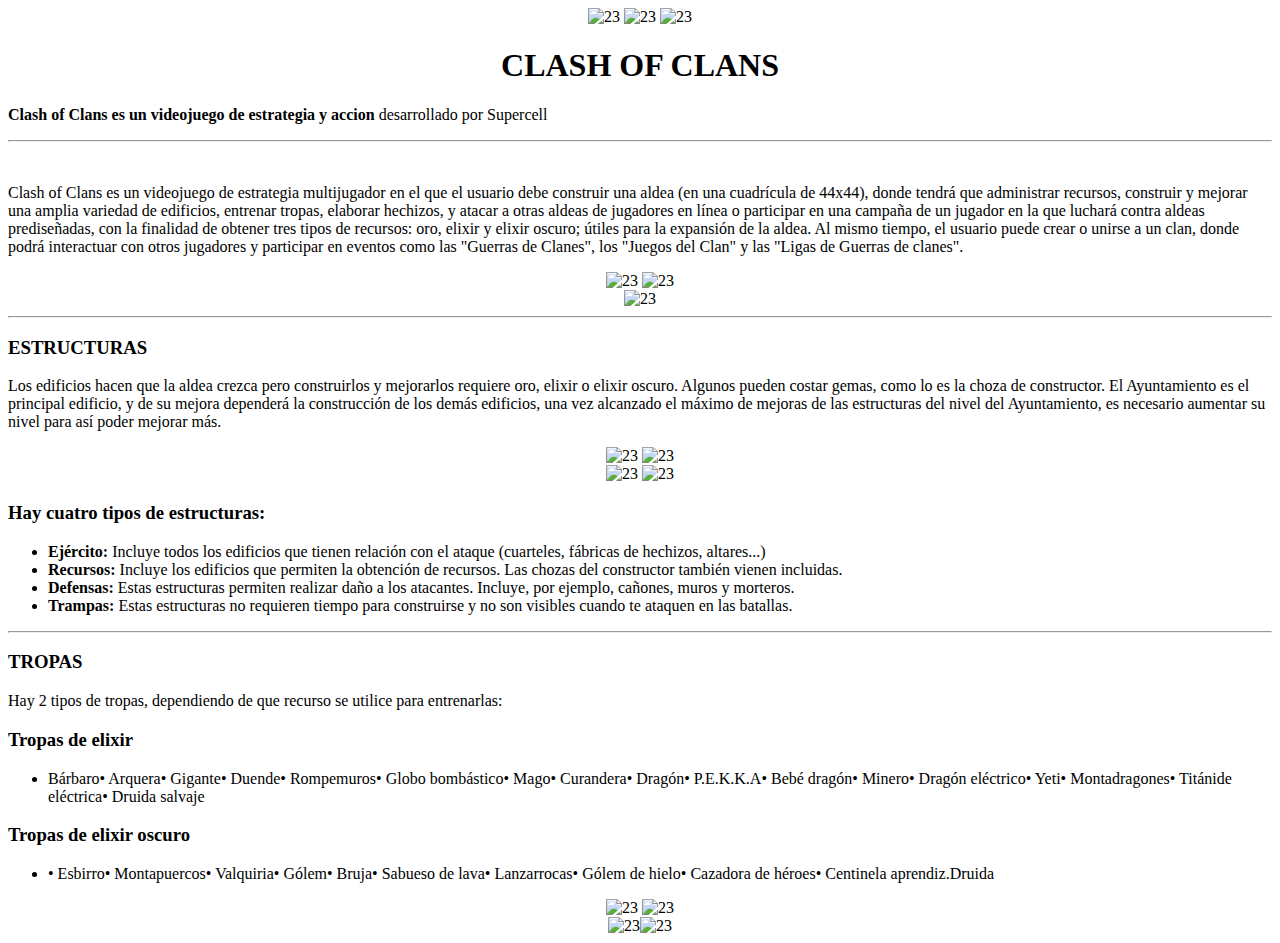
==== CLASH-OF-CLANS.html @ 9d502597 "AGREGAMOS IMAGENES Y CAMBIO DEL NOMBRE DEL HTML" ====
<!DOCTYPE html>
<html lang="en">

<head>
    <meta charset="UTF-8">
    <meta name="viewport" content="width=device-width, initial-scale=1.0">
    <title>Document</title>
</head>

<body>

    <center>
        <img src="imagenes/c2.png" alt="23" width="250">
        <img src="imagenes/c1.png" alt="23" width="200">
        <img src="imagenes/c2.png" alt="23" width="250">
    </center>

    <center>
        <h1>
            CLASH OF CLANS
        </h1>


    </center>
    <p>
        <strong>Clash of Clans es un videojuego de estrategia y accion</strong> desarrollado por Supercell
    </p>
    <hr>
    <img src="" alt="">
    <p>
        Clash of Clans es un videojuego de estrategia multijugador en el que el usuario debe construir una aldea (en una
        cuadrícula de 44x44), donde tendrá que administrar recursos, construir y mejorar una amplia variedad de
        edificios, entrenar tropas, elaborar hechizos, y atacar a otras aldeas de jugadores en línea o participar en una
        campaña de un jugador en la que luchará contra aldeas prediseñadas, con la finalidad de obtener tres tipos de
        recursos: oro, elixir y elixir oscuro; útiles para la expansión de la aldea. Al mismo tiempo, el usuario puede
        crear o unirse a un clan, donde podrá interactuar con otros jugadores y participar en eventos como las "Guerras
        de Clanes", los "Juegos del Clan" y las "Ligas de Guerras de clanes".
    </p>
    <center>
        <img src="imagenes/c3.png" alt="23" width="290"> <img src="imagenes/c4.png" alt="23" width="400">
    </center>
    <center>
        <img src="imagenes/c5.jpg" alt="23" width="250">
    </center>
    <hr>
    <h3> ESTRUCTURAS</h3>
    <p>
        Los edificios hacen que la aldea crezca pero construirlos y mejorarlos requiere oro, elixir o elixir oscuro.
        Algunos pueden costar gemas, como lo es la choza de constructor. El Ayuntamiento es el principal edificio, y de
        su mejora dependerá la construcción de los demás edificios, una vez alcanzado el máximo de mejoras de las
        estructuras del nivel del Ayuntamiento, es necesario aumentar su nivel para así poder mejorar más.
    </p>
    <center>
        <img src="imagenes/c6.png" alt="23" width="350"> <img src="imagenes/c7.jpg" alt="23" width="320">
    </center>
    <center>
        <img src="imagenes/c7.jpg" alt="23" width="350"> <img src="imagenes/c8.jpg" alt="23" width="260">
    </center>
    <h3>Hay cuatro tipos de estructuras:</h3>
    <ul>
        <li>
            <STrong>Ejército:</STrong> Incluye todos los edificios que tienen relación con el ataque (cuarteles,
            fábricas de hechizos, altares...)
        </li>
        <li>
            <STrong>Recursos: </strong> Incluye los edificios que permiten la obtención de recursos. Las chozas del
            constructor también vienen incluidas.
        </li>
        <li>
            <strong> Defensas: </strong>Estas estructuras permiten realizar daño a los atacantes. Incluye, por ejemplo,
            cañones, muros y morteros.
        </li>
        <li>
            <strong> Trampas: </strong>Estas estructuras no requieren tiempo para construirse y no son visibles cuando
            te ataquen en las batallas.
        </li>
    </ul>
    <hr>
    <h3> TROPAS</h3>
    <p>
        Hay 2 tipos de tropas, dependiendo de que recurso se utilice para entrenarlas:
    </p>
    <h3>Tropas de elixir</h3>
    <ul>
        <li>
            Bárbaro• Arquera• Gigante• Duende• Rompemuros• Globo bombástico• Mago• Curandera• Dragón• P.E.K.K.A• Bebé
            dragón• Minero• Dragón eléctrico• Yeti• Montadragones• Titánide eléctrica• Druida salvaje
        </li>
    </ul>
    <h3>Tropas de elixir oscuro</h3>
    <ul>
        <li>
            • Esbirro• Montapuercos• Valquiria• Gólem• Bruja• Sabueso de lava• Lanzarrocas• Gólem de hielo• Cazadora de
            héroes• Centinela aprendiz.Druida
        </li>
    </ul>
    <center>
        <img src="imagenes/c9.png" alt="23" width="490"> <img src="imagenes/c10.jpg" alt="23" width="350">
    </center>
    <center>
        <img src="imagenes/c11.jpg" alt="23" width="400"><img src="imagenes/c12.png" alt="23" width="250">
    </center>


</body>

</html>
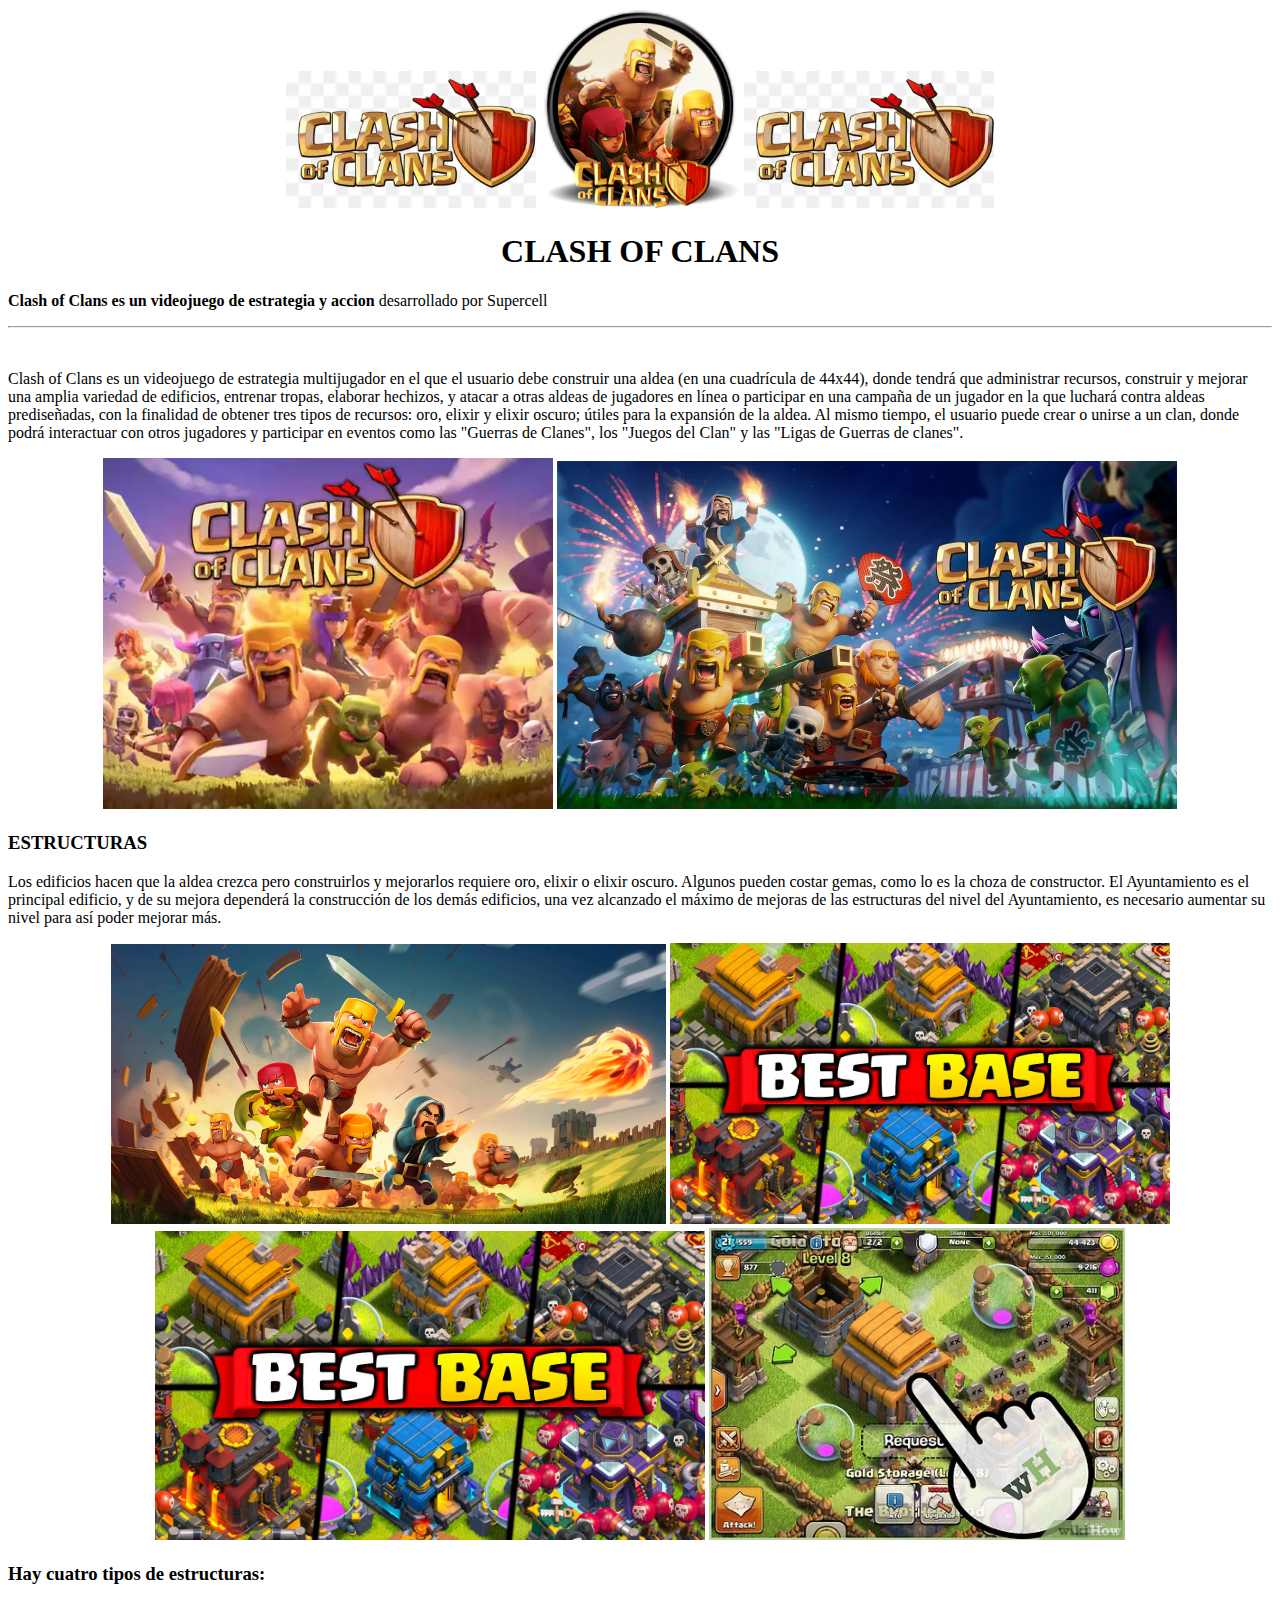
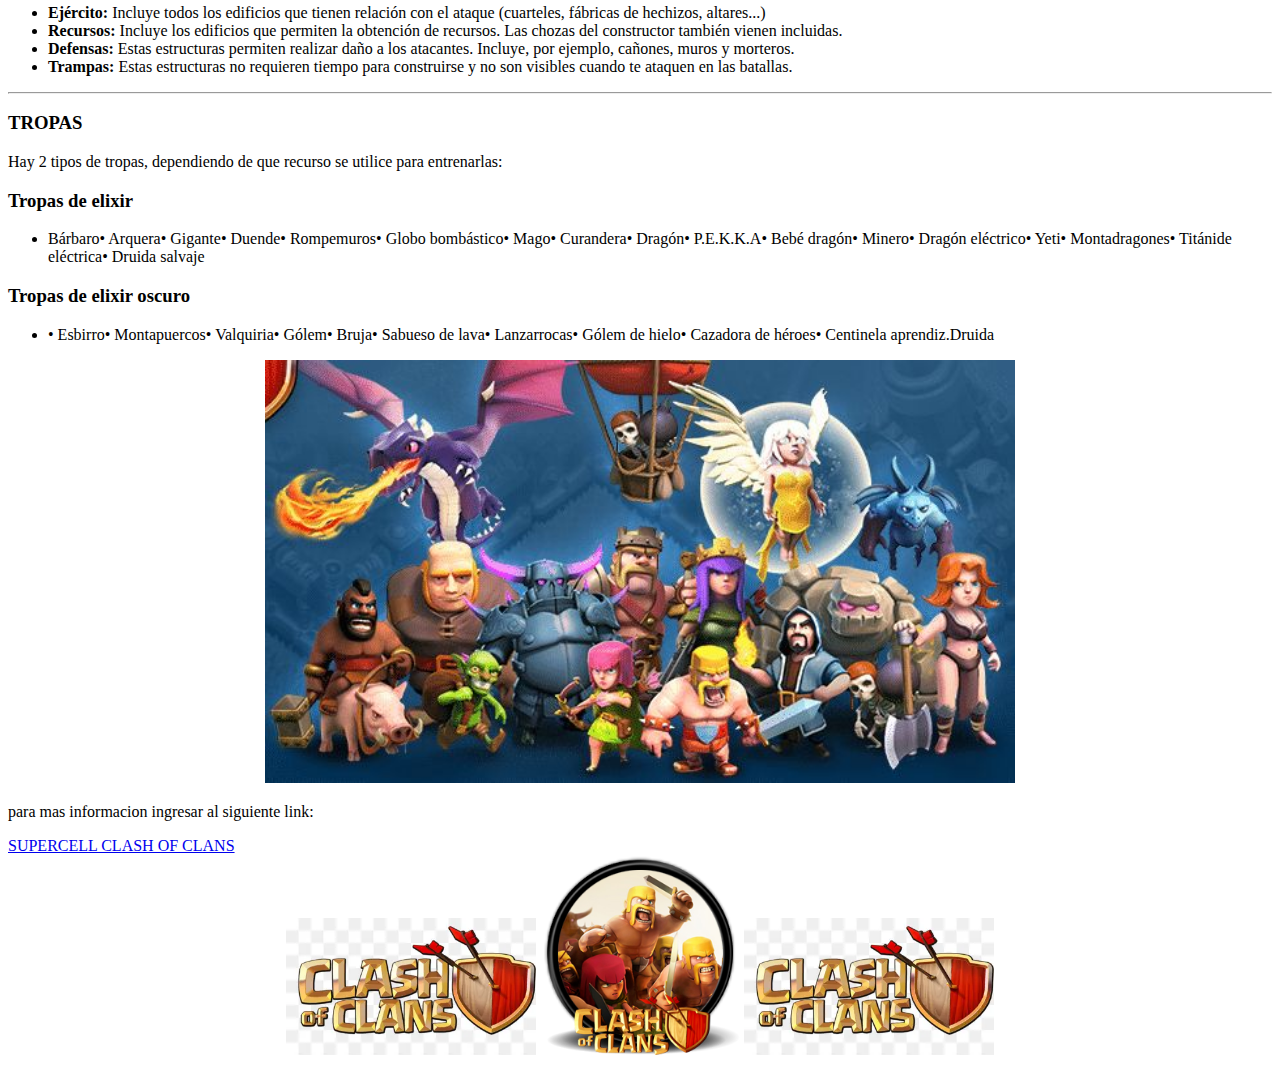
==== commit 3526bbdd: "Agregar link y tama;o de imagen" ====
--- a/CLASH-OF-CLANS.html
+++ b/CLASH-OF-CLANS.html
@@ -37,12 +37,9 @@
         de Clanes", los "Juegos del Clan" y las "Ligas de Guerras de clanes".
     </p>
     <center>
-        <img src="imagenes/c3.png" alt="23" width="290"> <img src="imagenes/c4.png" alt="23" width="400">
+        <img src="imagenes/c3.png" alt="23" width="450"> <img src="imagenes/c4.png" alt="23" width="620">
     </center>
-    <center>
-        <img src="imagenes/c5.jpg" alt="23" width="250">
-    </center>
-    <hr>
+
     <h3> ESTRUCTURAS</h3>
     <p>
         Los edificios hacen que la aldea crezca pero construirlos y mejorarlos requiere oro, elixir o elixir oscuro.
@@ -51,10 +48,10 @@
         estructuras del nivel del Ayuntamiento, es necesario aumentar su nivel para así poder mejorar más.
     </p>
     <center>
-        <img src="imagenes/c6.png" alt="23" width="350"> <img src="imagenes/c7.jpg" alt="23" width="320">
+        <img src="imagenes/c6.png" alt="23" width="555"> <img src="imagenes/c7.jpg" alt="23" width="500">
     </center>
     <center>
-        <img src="imagenes/c7.jpg" alt="23" width="350"> <img src="imagenes/c8.jpg" alt="23" width="260">
+        <img src="imagenes/c7.jpg" alt="23" width="550"> <img src="imagenes/c8.jpg" alt="23" width="416">
     </center>
     <h3>Hay cuatro tipos de estructuras:</h3>
     <ul>
@@ -95,12 +92,21 @@
         </li>
     </ul>
     <center>
-        <img src="imagenes/c9.png" alt="23" width="490"> <img src="imagenes/c10.jpg" alt="23" width="350">
-    </center>
-    <center>
-        <img src="imagenes/c11.jpg" alt="23" width="400"><img src="imagenes/c12.png" alt="23" width="250">
+        <img src="imagenes/c10.jpg" alt="23" width="750">
     </center>
 
+
+    <p>
+        para mas informacion ingresar al siguiente link:
+    </p>
+    <a href="https://supercell.com/en/games/clashofclans/">
+        SUPERCELL CLASH OF CLANS
+    </a>
+    <center>
+        <img src="imagenes/c2.png" alt="23" width="250">
+        <img src="imagenes/c1.png" alt="23" width="200">
+        <img src="imagenes/c2.png" alt="23" width="250">
+    </center>
 
 </body>
 
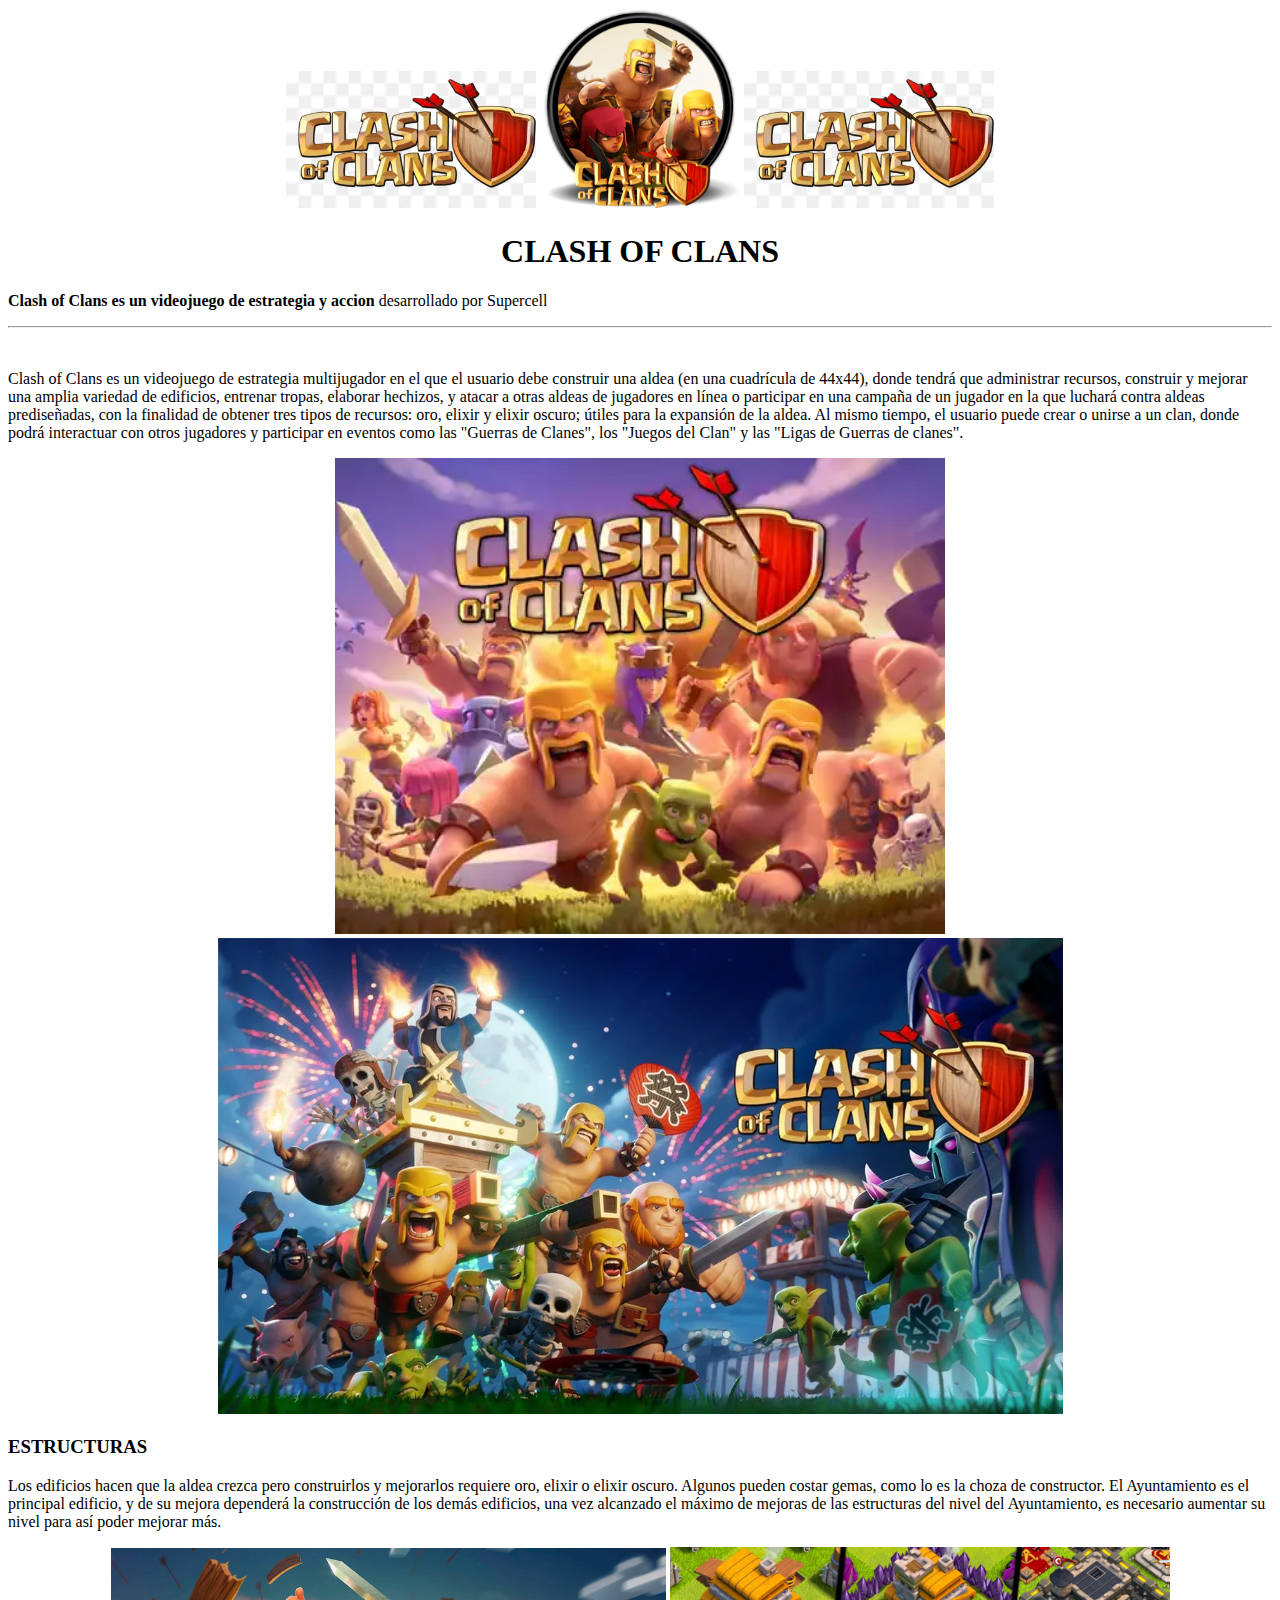
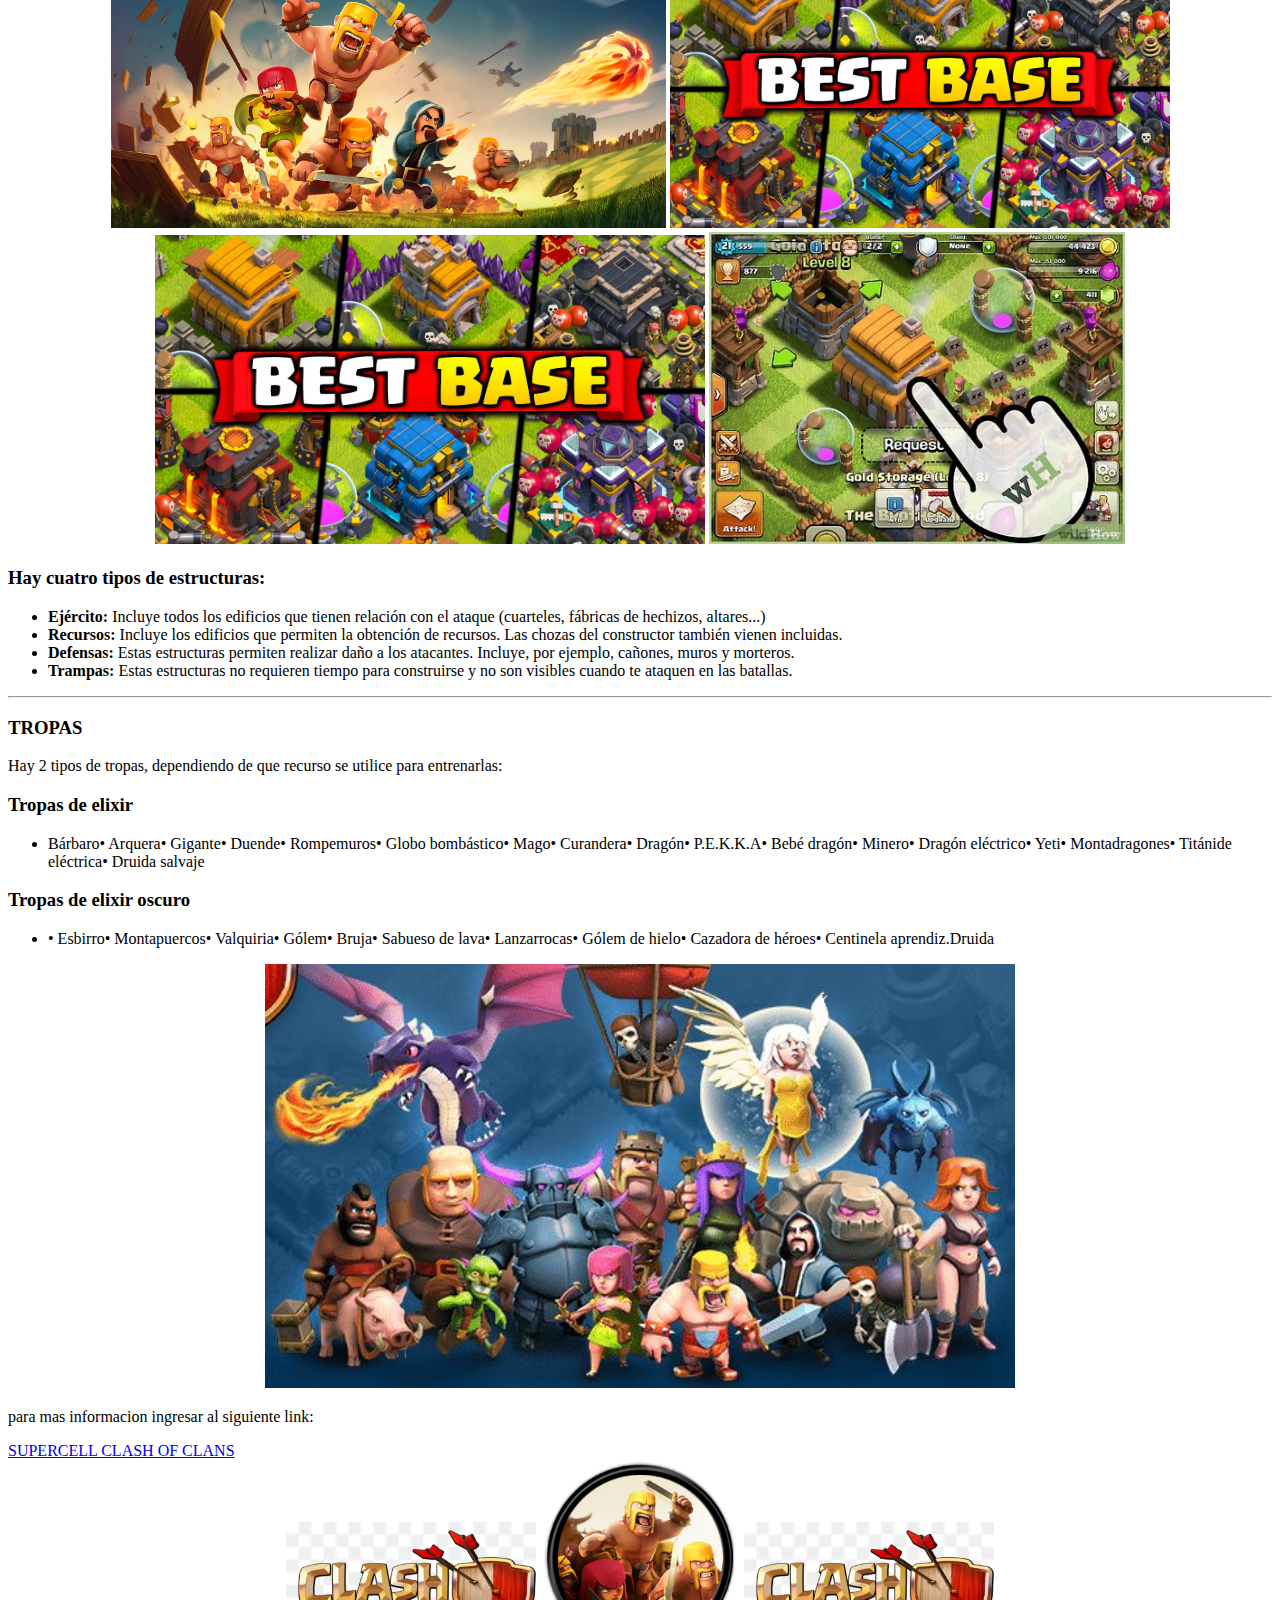
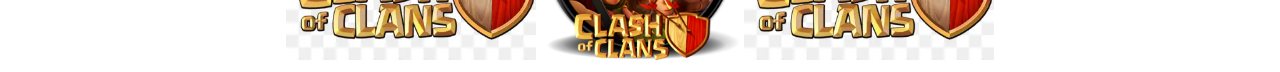
==== commit f835e719: "tamano de imagen" ====
--- a/CLASH-OF-CLANS.html
+++ b/CLASH-OF-CLANS.html
@@ -37,7 +37,7 @@
         de Clanes", los "Juegos del Clan" y las "Ligas de Guerras de clanes".
     </p>
     <center>
-        <img src="imagenes/c3.png" alt="23" width="450"> <img src="imagenes/c4.png" alt="23" width="620">
+        <img src="imagenes/c3.png" alt="23" width="610"> <img src="imagenes/c4.png" alt="23" width="845">
     </center>
 
     <h3> ESTRUCTURAS</h3>
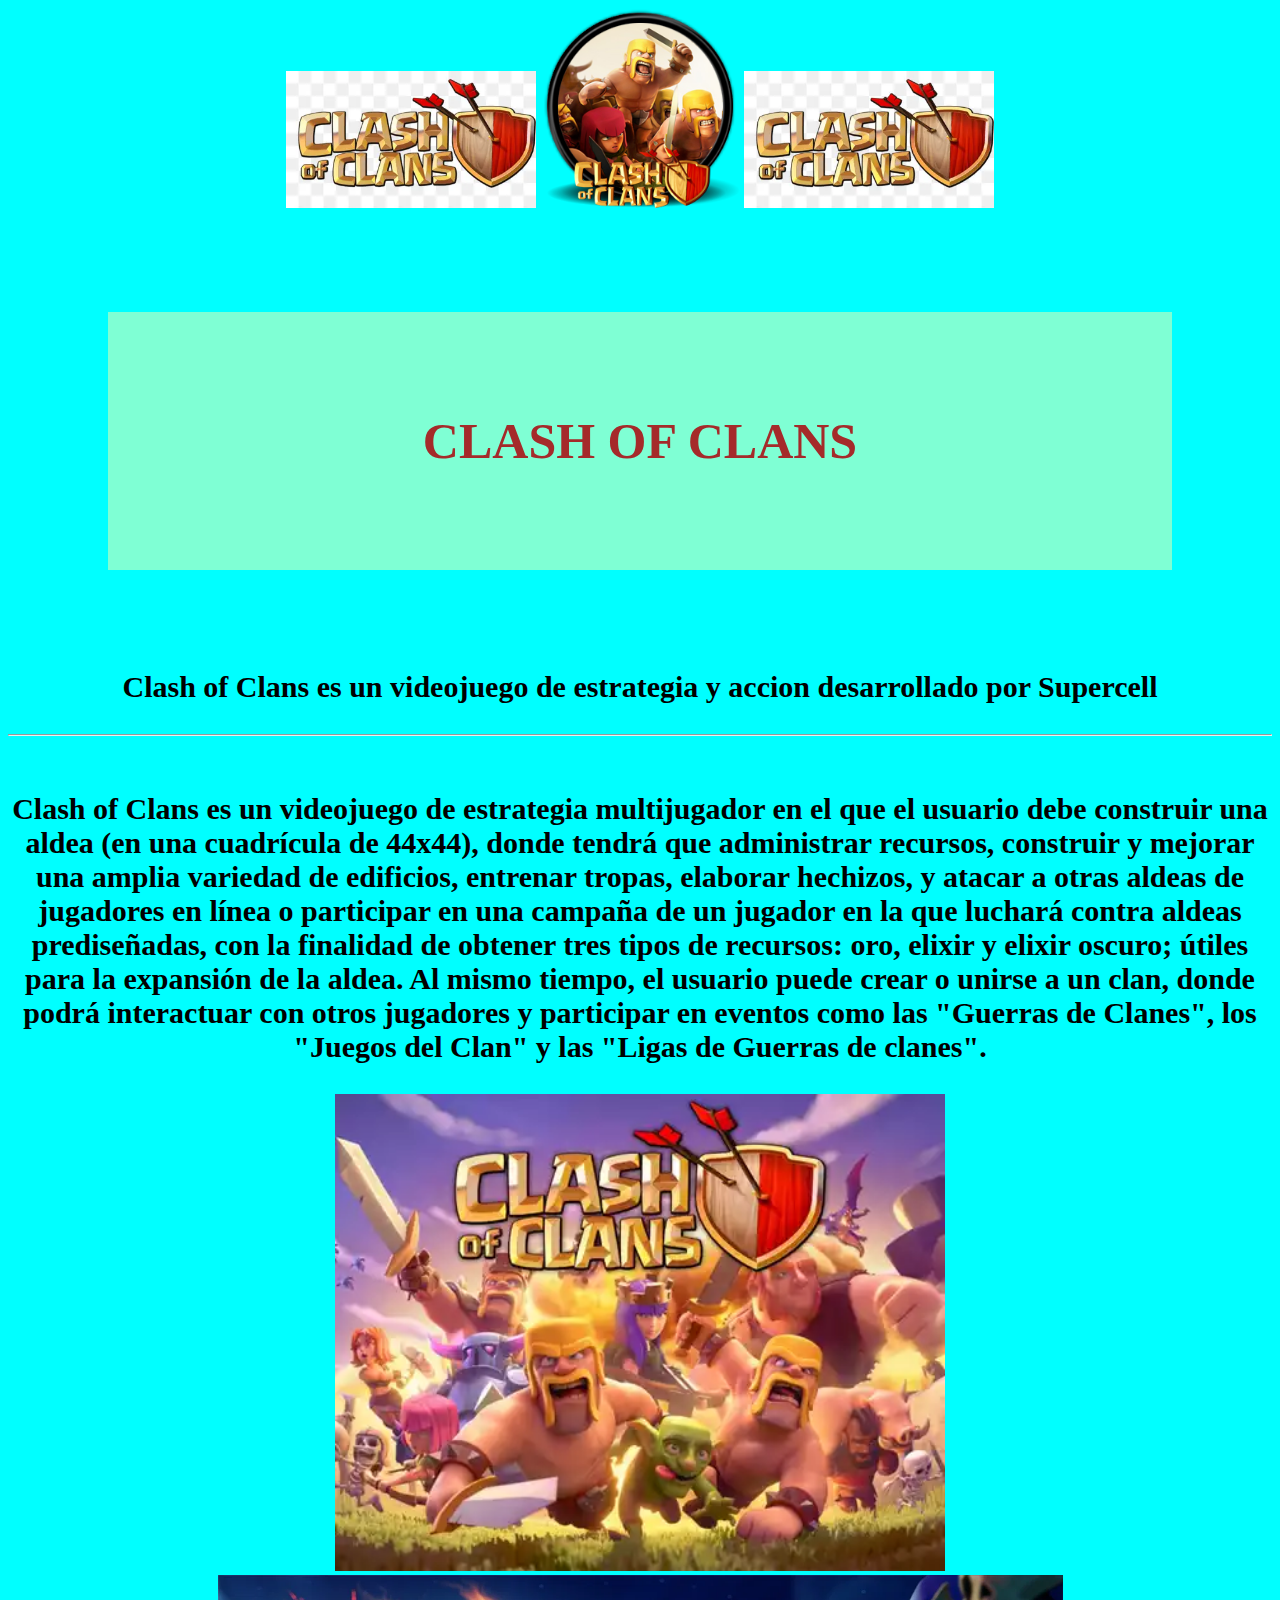
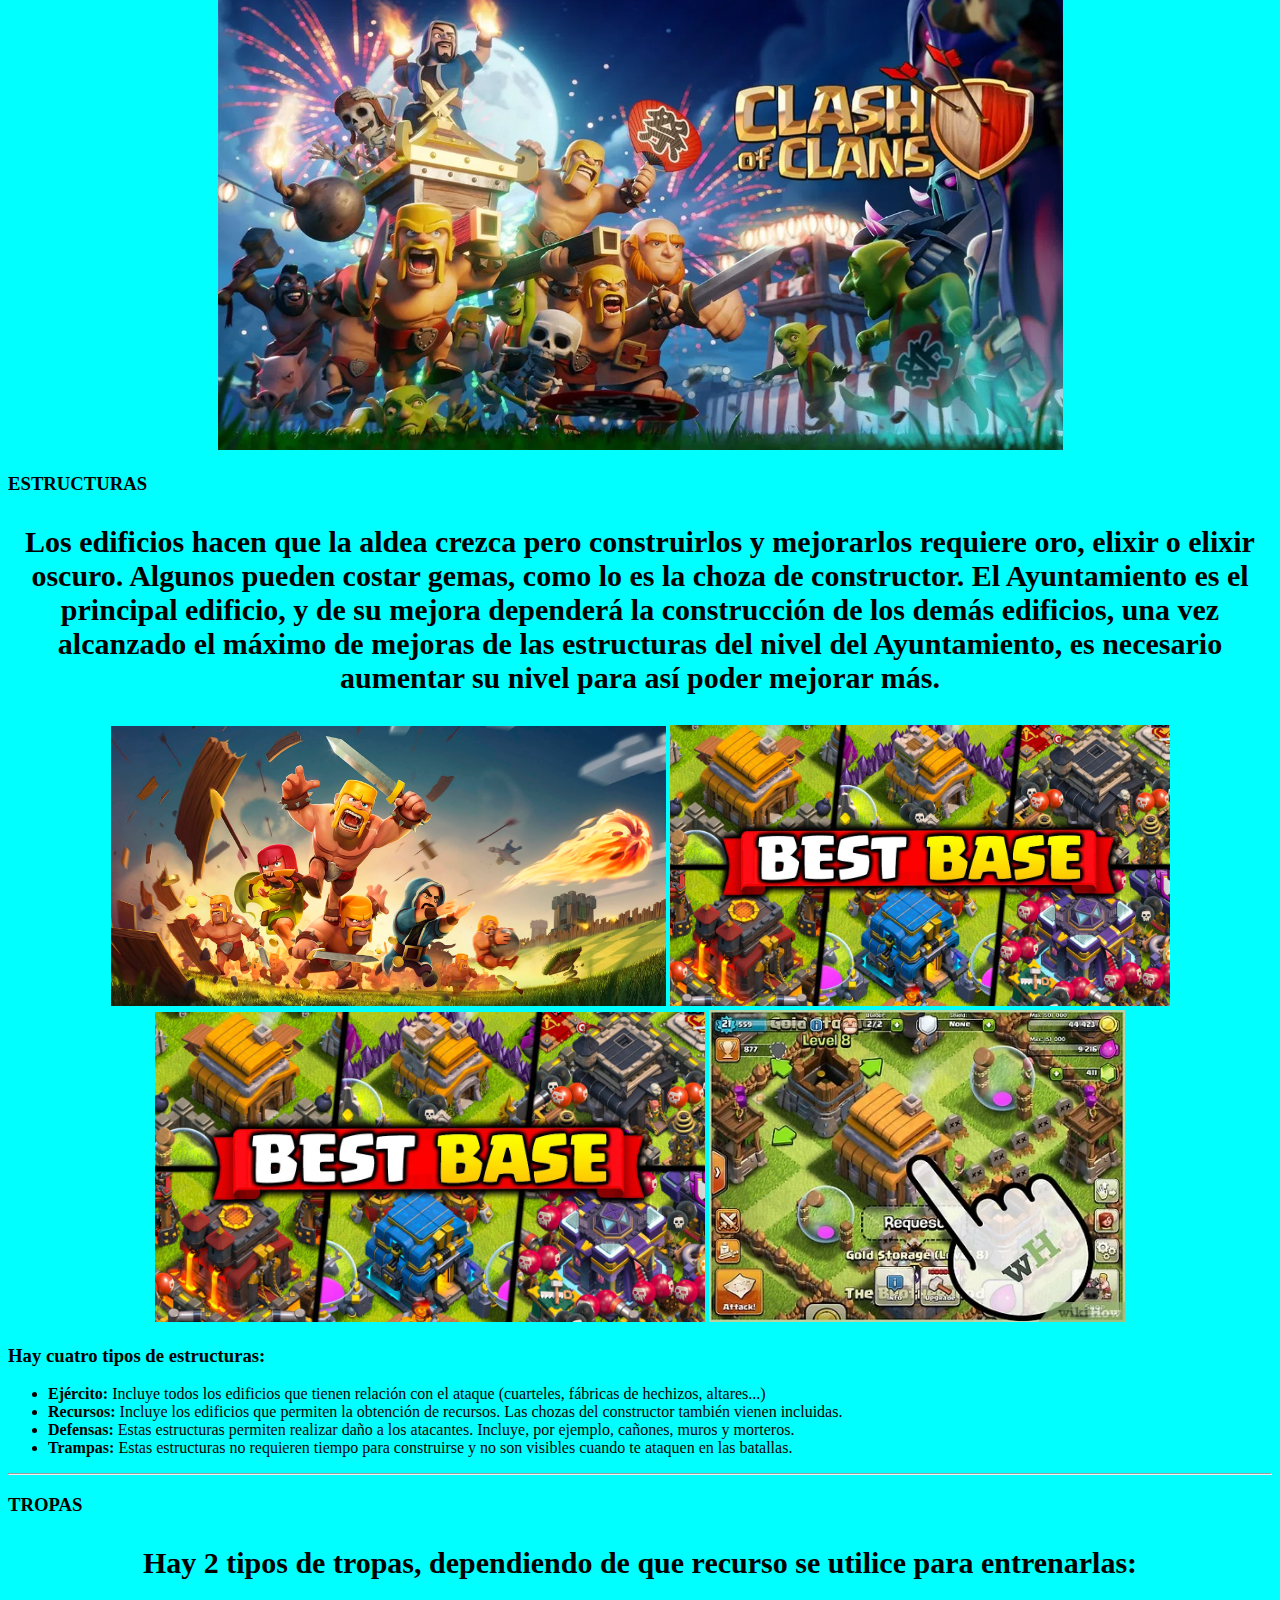
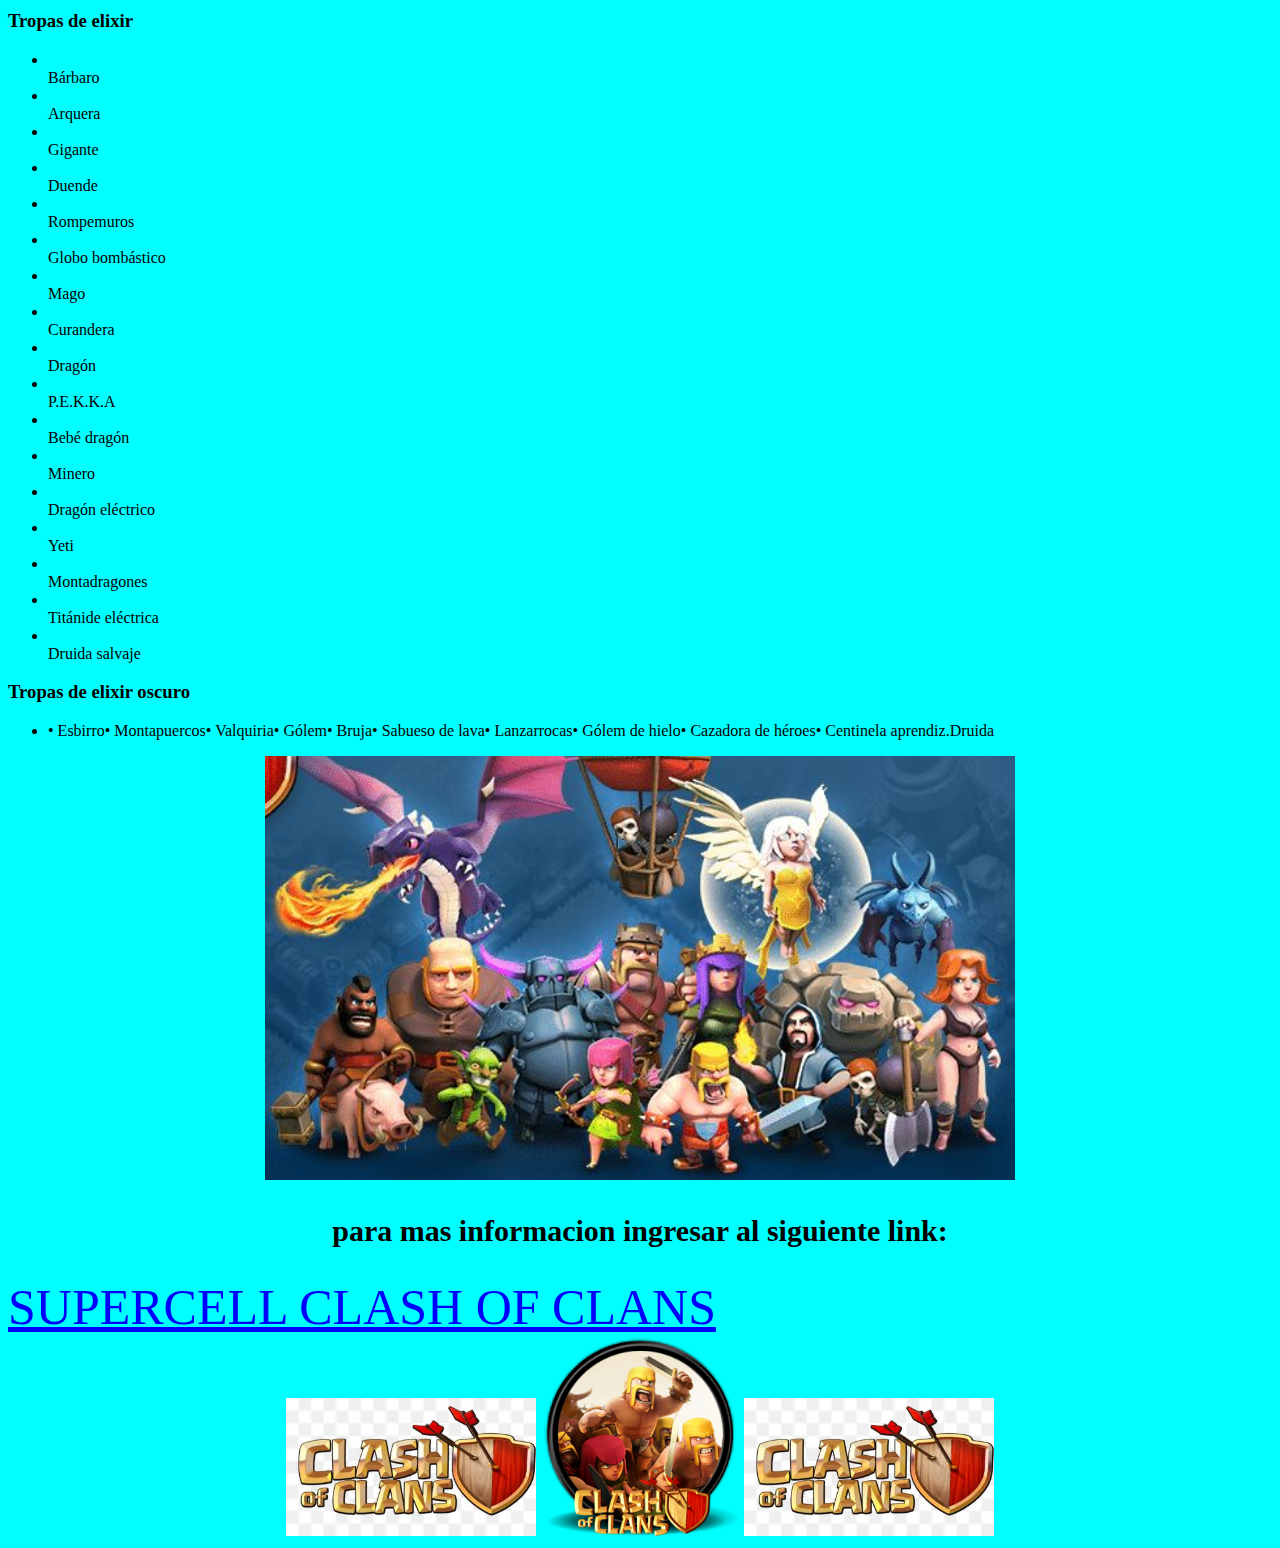
==== commit 210d71a5: "subiendo mi primer parcial de dise;o web" ====
--- a/CLASH-OF-CLANS.html
+++ b/CLASH-OF-CLANS.html
@@ -4,6 +4,7 @@
 <head>
     <meta charset="UTF-8">
     <meta name="viewport" content="width=device-width, initial-scale=1.0">
+    <link rel="stylesheet" href="css/style.css">
     <title>Document</title>
 </head>
 
@@ -79,10 +80,23 @@
     </p>
     <h3>Tropas de elixir</h3>
     <ul>
-        <li>
-            Bárbaro• Arquera• Gigante• Duende• Rompemuros• Globo bombástico• Mago• Curandera• Dragón• P.E.K.K.A• Bebé
-            dragón• Minero• Dragón eléctrico• Yeti• Montadragones• Titánide eléctrica• Druida salvaje
-        </li>
+           <li></li> Bárbaro
+            <li></li>Arquera
+            <li></li>Gigante
+            <li></li>Duende
+            <li></li>Rompemuros
+            <li></li>Globo bombástico
+            <li></li>Mago
+            <li></li>Curandera
+            <li></li>Dragón
+            <li></li>P.E.K.K.A
+            <li></li>Bebé dragón
+            <li></li>Minero
+            <li></li>Dragón eléctrico
+            <li></li>Yeti
+            <li></li>Montadragones
+            <li></li>Titánide eléctrica
+            <li></li>Druida salvaje
     </ul>
     <h3>Tropas de elixir oscuro</h3>
     <ul>
@@ -106,6 +120,7 @@
         <img src="imagenes/c2.png" alt="23" width="250">
         <img src="imagenes/c1.png" alt="23" width="200">
         <img src="imagenes/c2.png" alt="23" width="250">
+        
     </center>
 
 </body>
--- a/css/style.css
+++ b/css/style.css
@@ -0,0 +1,25 @@
+h1 {
+    font-size: 50px;   /*tamano de la letra */
+    color: brown;       
+    background-color: aquamarine;   /*color de fondo*/
+    padding: 100px;             /*espaciado interno*/
+
+    margin: 100px;              /*espaciado externo*/
+}
+p{
+    font-size: 30px;
+    text-align: center;      /*alineado del texto*/
+    font-weight: bold;        /*colocar negrilla*/
+}
+h2{
+    text-align: left;
+}
+a{
+    font-size: 50px;
+    color: blue;
+    text-align: center;
+
+}
+body{
+    background-color: aqua;
+}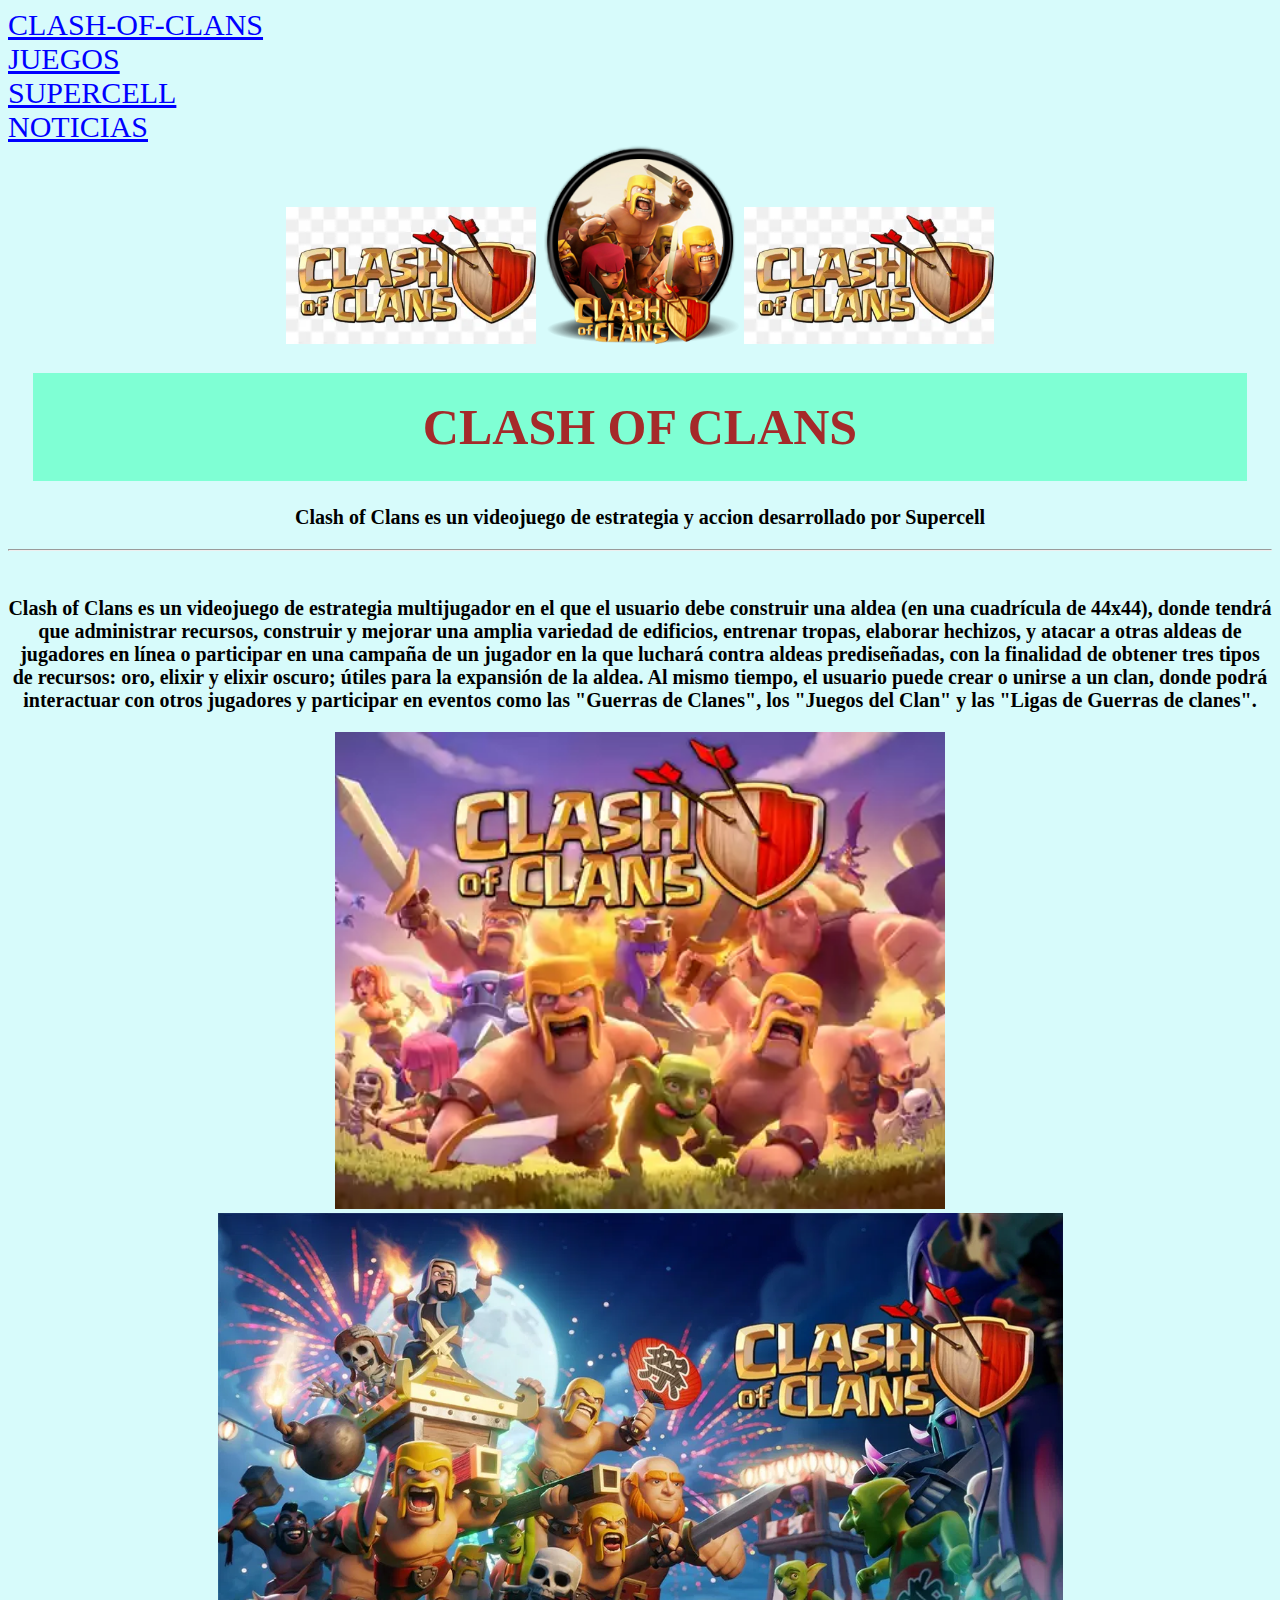
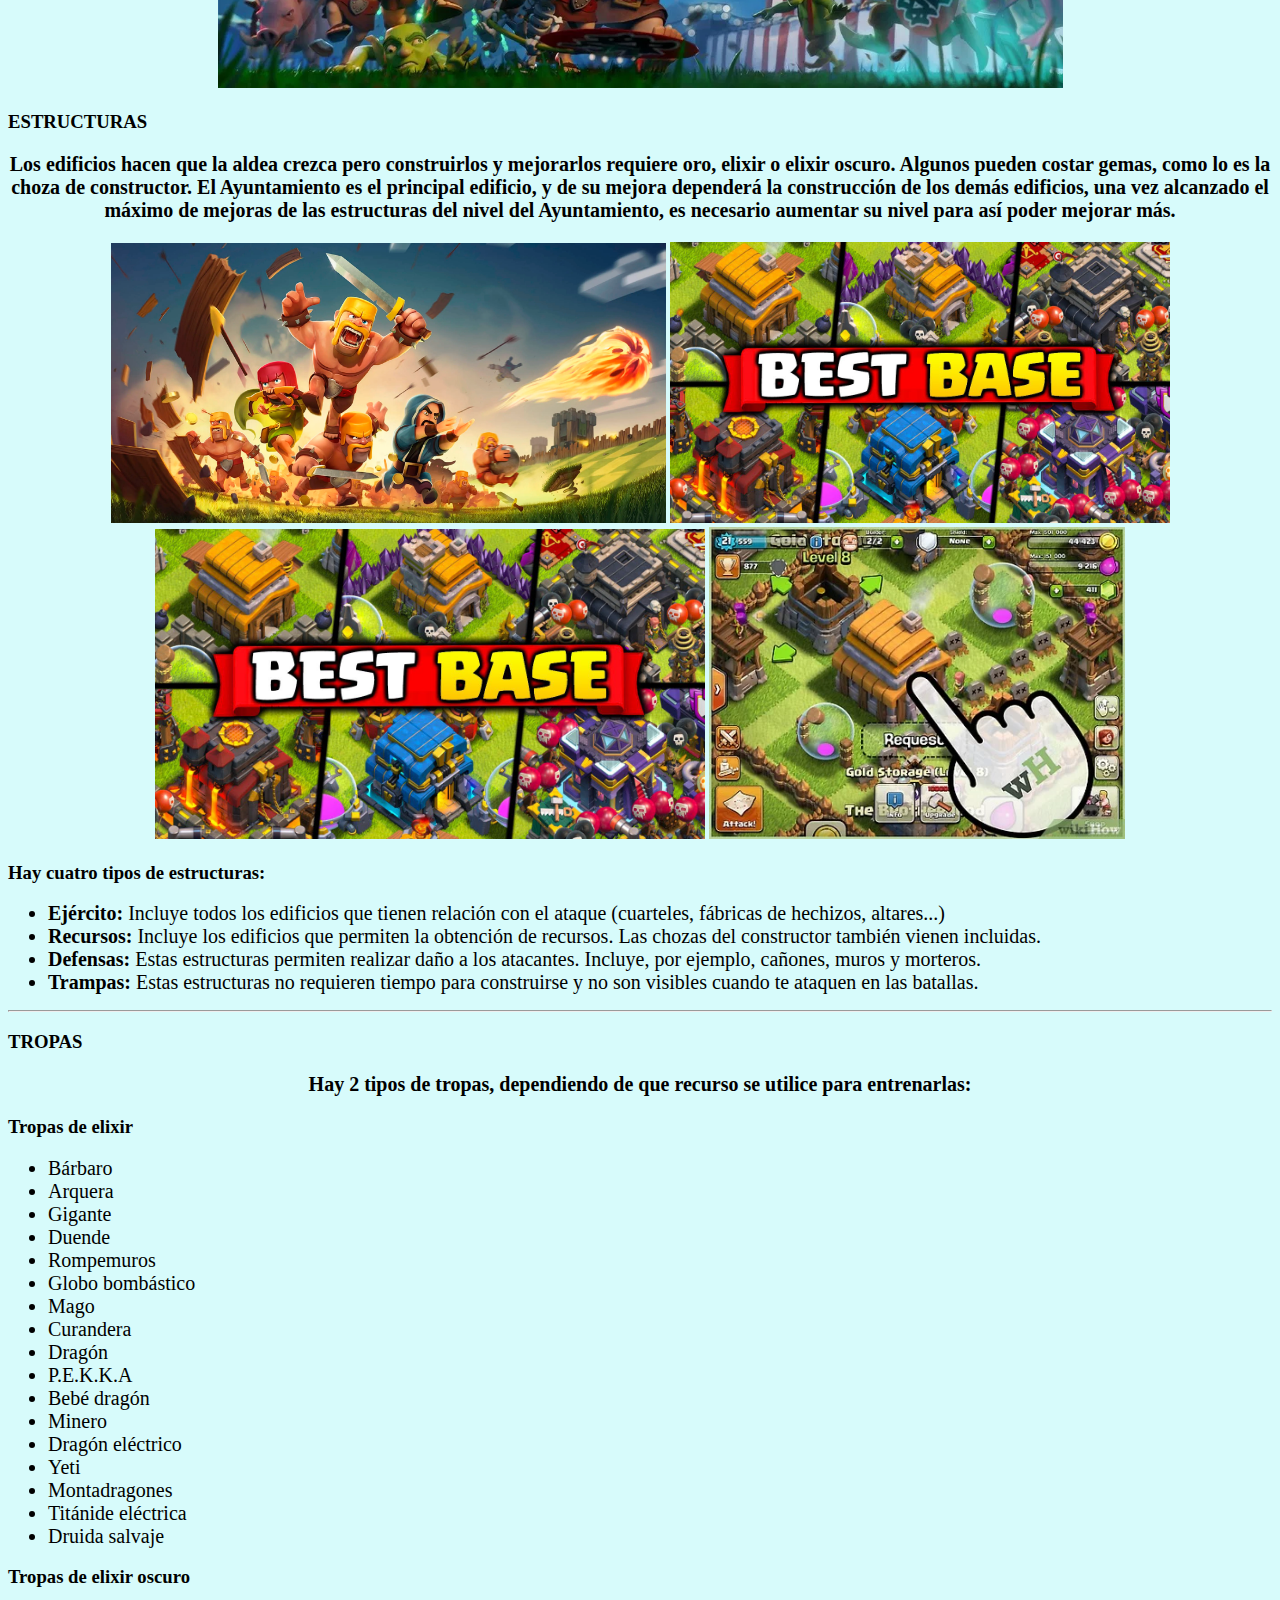
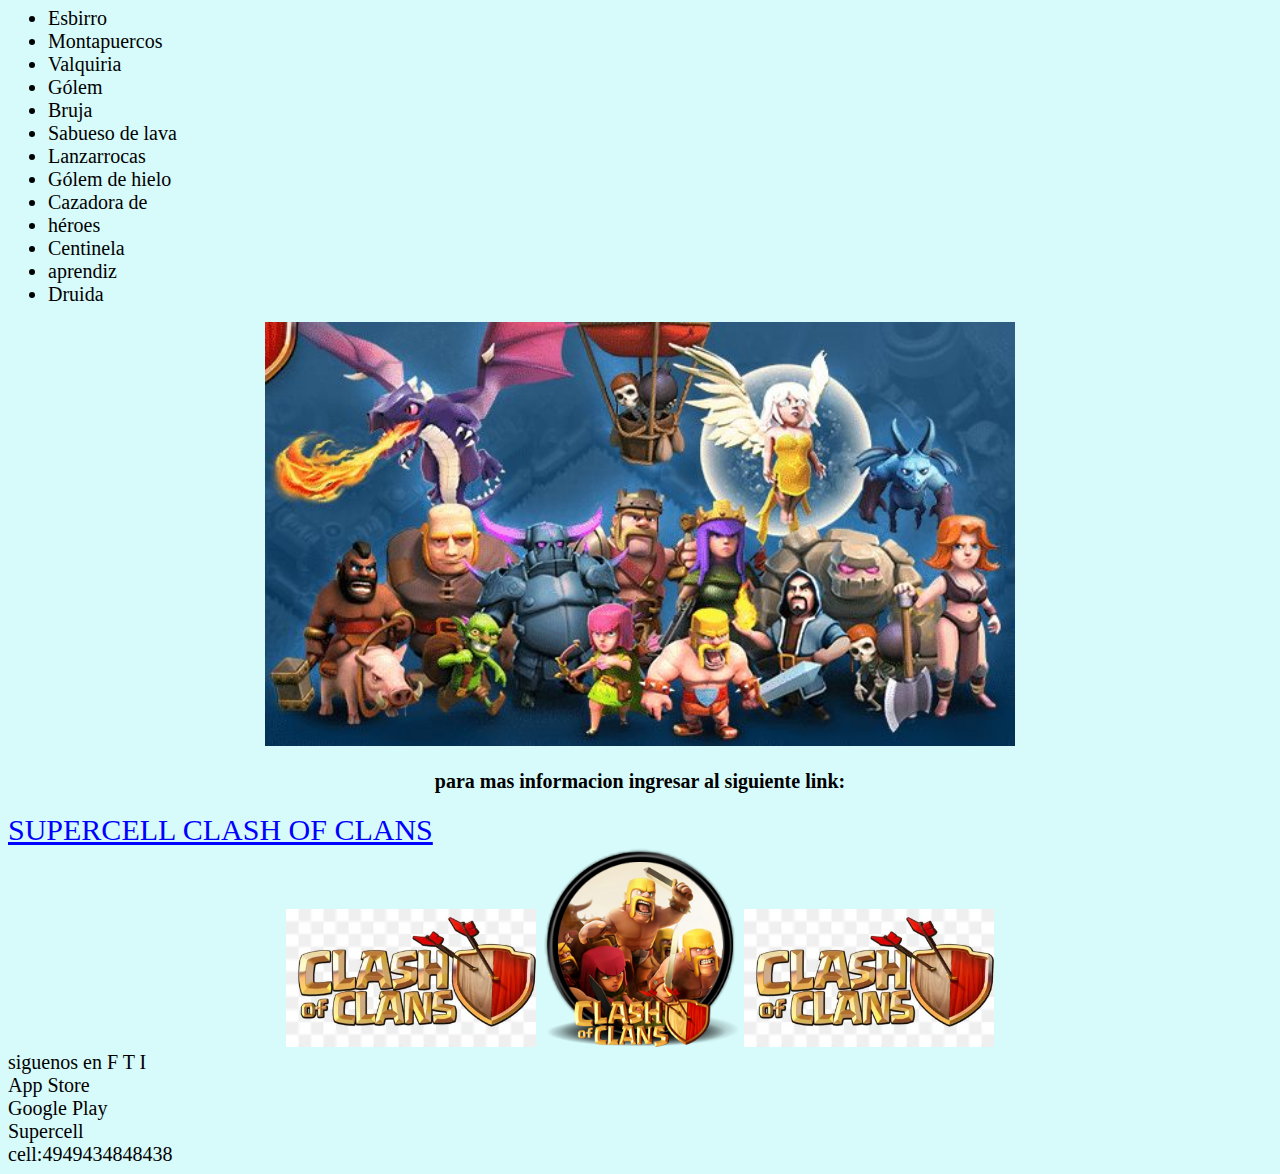
==== commit abd9b7be: "agregar header main footer" ====
--- a/CLASH-OF-CLANS.html
+++ b/CLASH-OF-CLANS.html
@@ -9,7 +9,17 @@
 </head>
 
 <body>
+<header>
+    <nav>
+        <li> <a href="CLASH-OF-CLANS.html">CLASH-OF-CLANS </a></li>
+        <li> <a href="JUEGOS.html">JUEGOS </a> </li>
+        <li> <a href="SUPERCELL.html"> SUPERCELL </a> </li>
+        <li> <a href="NOTICIAS.html"> NOTICIAS </a> </li>
+    </nav>
+</header>
 
+<main>
+    <section>
     <center>
         <img src="imagenes/c2.png" alt="23" width="250">
         <img src="imagenes/c1.png" alt="23" width="200">
@@ -23,18 +33,25 @@
 
 
     </center>
-    <p>
+     <p>
         <strong>Clash of Clans es un videojuego de estrategia y accion</strong> desarrollado por Supercell
     </p>
     <hr>
+    </section>
+    <section>
     <img src="" alt="">
     <p>
-        Clash of Clans es un videojuego de estrategia multijugador en el que el usuario debe construir una aldea (en una
+        Clash of Clans es un videojuego de estrategia multijugador en el que el usuario debe construir una aldea (en
+        una
         cuadrícula de 44x44), donde tendrá que administrar recursos, construir y mejorar una amplia variedad de
-        edificios, entrenar tropas, elaborar hechizos, y atacar a otras aldeas de jugadores en línea o participar en una
-        campaña de un jugador en la que luchará contra aldeas prediseñadas, con la finalidad de obtener tres tipos de
-        recursos: oro, elixir y elixir oscuro; útiles para la expansión de la aldea. Al mismo tiempo, el usuario puede
-        crear o unirse a un clan, donde podrá interactuar con otros jugadores y participar en eventos como las "Guerras
+        edificios, entrenar tropas, elaborar hechizos, y atacar a otras aldeas de jugadores en línea o participar en
+        una
+        campaña de un jugador en la que luchará contra aldeas prediseñadas, con la finalidad de obtener tres tipos
+        de
+        recursos: oro, elixir y elixir oscuro; útiles para la expansión de la aldea. Al mismo tiempo, el usuario
+        puede
+        crear o unirse a un clan, donde podrá interactuar con otros jugadores y participar en eventos como las
+        "Guerras
         de Clanes", los "Juegos del Clan" y las "Ligas de Guerras de clanes".
     </p>
     <center>
@@ -44,7 +61,8 @@
     <h3> ESTRUCTURAS</h3>
     <p>
         Los edificios hacen que la aldea crezca pero construirlos y mejorarlos requiere oro, elixir o elixir oscuro.
-        Algunos pueden costar gemas, como lo es la choza de constructor. El Ayuntamiento es el principal edificio, y de
+        Algunos pueden costar gemas, como lo es la choza de constructor. El Ayuntamiento es el principal edificio, y
+        de
         su mejora dependerá la construcción de los demás edificios, una vez alcanzado el máximo de mejoras de las
         estructuras del nivel del Ayuntamiento, es necesario aumentar su nivel para así poder mejorar más.
     </p>
@@ -65,51 +83,63 @@
             constructor también vienen incluidas.
         </li>
         <li>
-            <strong> Defensas: </strong>Estas estructuras permiten realizar daño a los atacantes. Incluye, por ejemplo,
+            <strong> Defensas: </strong>Estas estructuras permiten realizar daño a los atacantes. Incluye, por
+            ejemplo,
             cañones, muros y morteros.
         </li>
         <li>
-            <strong> Trampas: </strong>Estas estructuras no requieren tiempo para construirse y no son visibles cuando
+            <strong> Trampas: </strong>Estas estructuras no requieren tiempo para construirse y no son visibles
+            cuando
             te ataquen en las batallas.
         </li>
     </ul>
     <hr>
+    </section>
+    <section>
     <h3> TROPAS</h3>
     <p>
         Hay 2 tipos de tropas, dependiendo de que recurso se utilice para entrenarlas:
     </p>
     <h3>Tropas de elixir</h3>
     <ul>
-           <li></li> Bárbaro
-            <li></li>Arquera
-            <li></li>Gigante
-            <li></li>Duende
-            <li></li>Rompemuros
-            <li></li>Globo bombástico
-            <li></li>Mago
-            <li></li>Curandera
-            <li></li>Dragón
-            <li></li>P.E.K.K.A
-            <li></li>Bebé dragón
-            <li></li>Minero
-            <li></li>Dragón eléctrico
-            <li></li>Yeti
-            <li></li>Montadragones
-            <li></li>Titánide eléctrica
-            <li></li>Druida salvaje
+        <li>Bárbaro </li>
+        <li>Arquera </li>
+        <li>Gigante </li>
+        <li>Duende </li>
+        <li>Rompemuros</li>
+        <li>Globo bombástico</li>
+        <li>Mago</li>
+        <li>Curandera</li>
+        <li>Dragón</li>
+        <li>P.E.K.K.A</li>
+        <li>Bebé dragón</li>
+        <li>Minero</li>
+        <li>Dragón eléctrico</li>
+        <li>Yeti</li>
+        <li>Montadragones</li>
+        <li>Titánide eléctrica</li>
+        <li>Druida salvaje</li>
     </ul>
     <h3>Tropas de elixir oscuro</h3>
     <ul>
-        <li>
-            • Esbirro• Montapuercos• Valquiria• Gólem• Bruja• Sabueso de lava• Lanzarrocas• Gólem de hielo• Cazadora de
-            héroes• Centinela aprendiz.Druida
-        </li>
+        <li>Esbirro</li>
+        <li>Montapuercos</li>
+        <li>Valquiria</li>
+        <li>Gólem</li>
+        <li>Bruja</li>
+        <li>Sabueso de lava</li>
+        <li>Lanzarrocas</li>
+        <li>Gólem de hielo</li>
+        <li>Cazadora de</li>
+        <li>héroes</li>
+        <li>Centinela</li>
+        <li>aprendiz</li>
+        <li>Druida</li>
+
     </ul>
     <center>
         <img src="imagenes/c10.jpg" alt="23" width="750">
     </center>
-
-
     <p>
         para mas informacion ingresar al siguiente link:
     </p>
@@ -120,8 +150,18 @@
         <img src="imagenes/c2.png" alt="23" width="250">
         <img src="imagenes/c1.png" alt="23" width="200">
         <img src="imagenes/c2.png" alt="23" width="250">
-        
     </center>
+    </section>
+</main>
+
+<footer>
+    <li> siguenos en F T I </li>
+    <li> App Store</li>
+    <li> Google Play</li>
+    <li> Supercell</li>
+    <li> cell:4949434848438</li>
+
+</footer>
 
 </body>
 
--- a/css/style.css
+++ b/css/style.css
@@ -2,12 +2,12 @@
     font-size: 50px;   /*tamano de la letra */
     color: brown;       
     background-color: aquamarine;   /*color de fondo*/
-    padding: 100px;             /*espaciado interno*/
+    padding: 25px;             /*espaciado interno*/
 
-    margin: 100px;              /*espaciado externo*/
+    margin: 25px;              /*espaciado externo*/
 }
 p{
-    font-size: 30px;
+    font-size: 20px;
     text-align: center;      /*alineado del texto*/
     font-weight: bold;        /*colocar negrilla*/
 }
@@ -15,11 +15,16 @@
     text-align: left;
 }
 a{
-    font-size: 50px;
+    font-size: 30px;
     color: blue;
     text-align: center;
 
 }
 body{
-    background-color: aqua;
+    background-color: rgb(215, 251, 251);
+}
+li{
+    font-size: 20px;
+   
+    
 }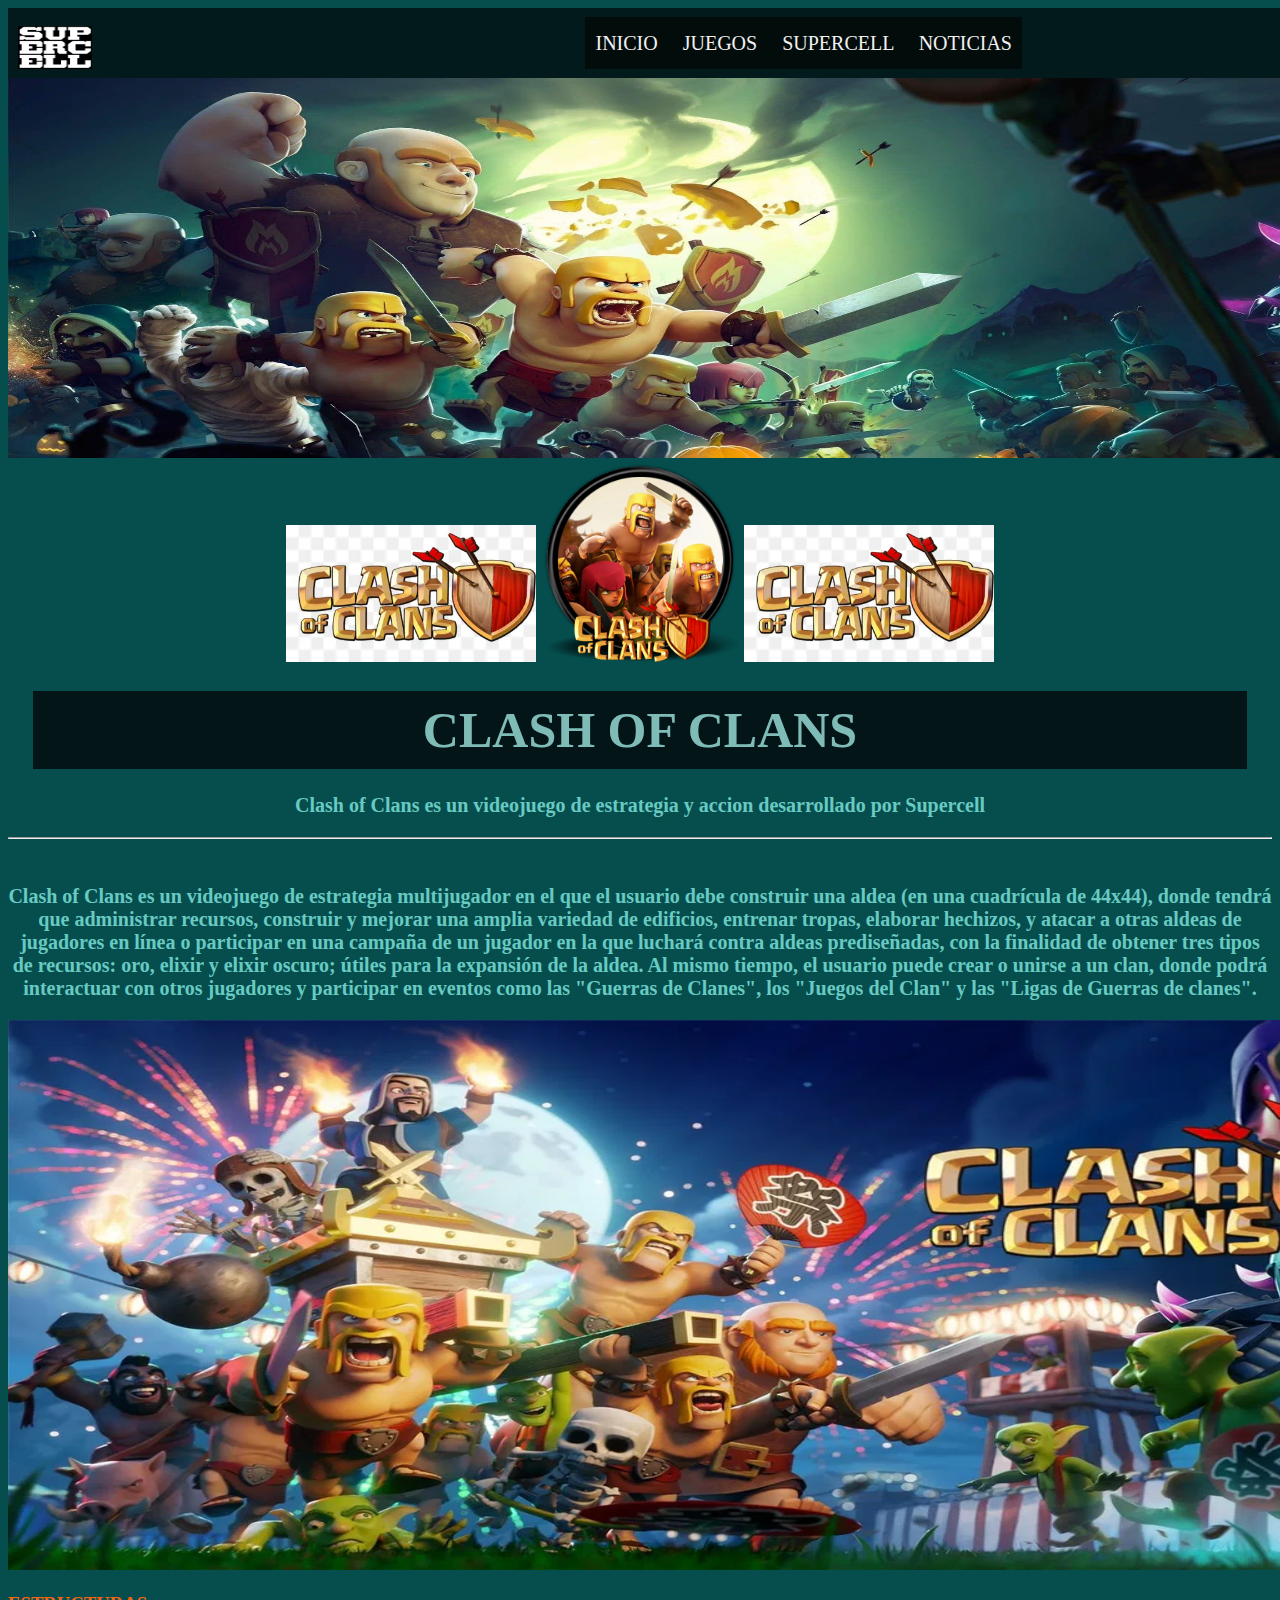
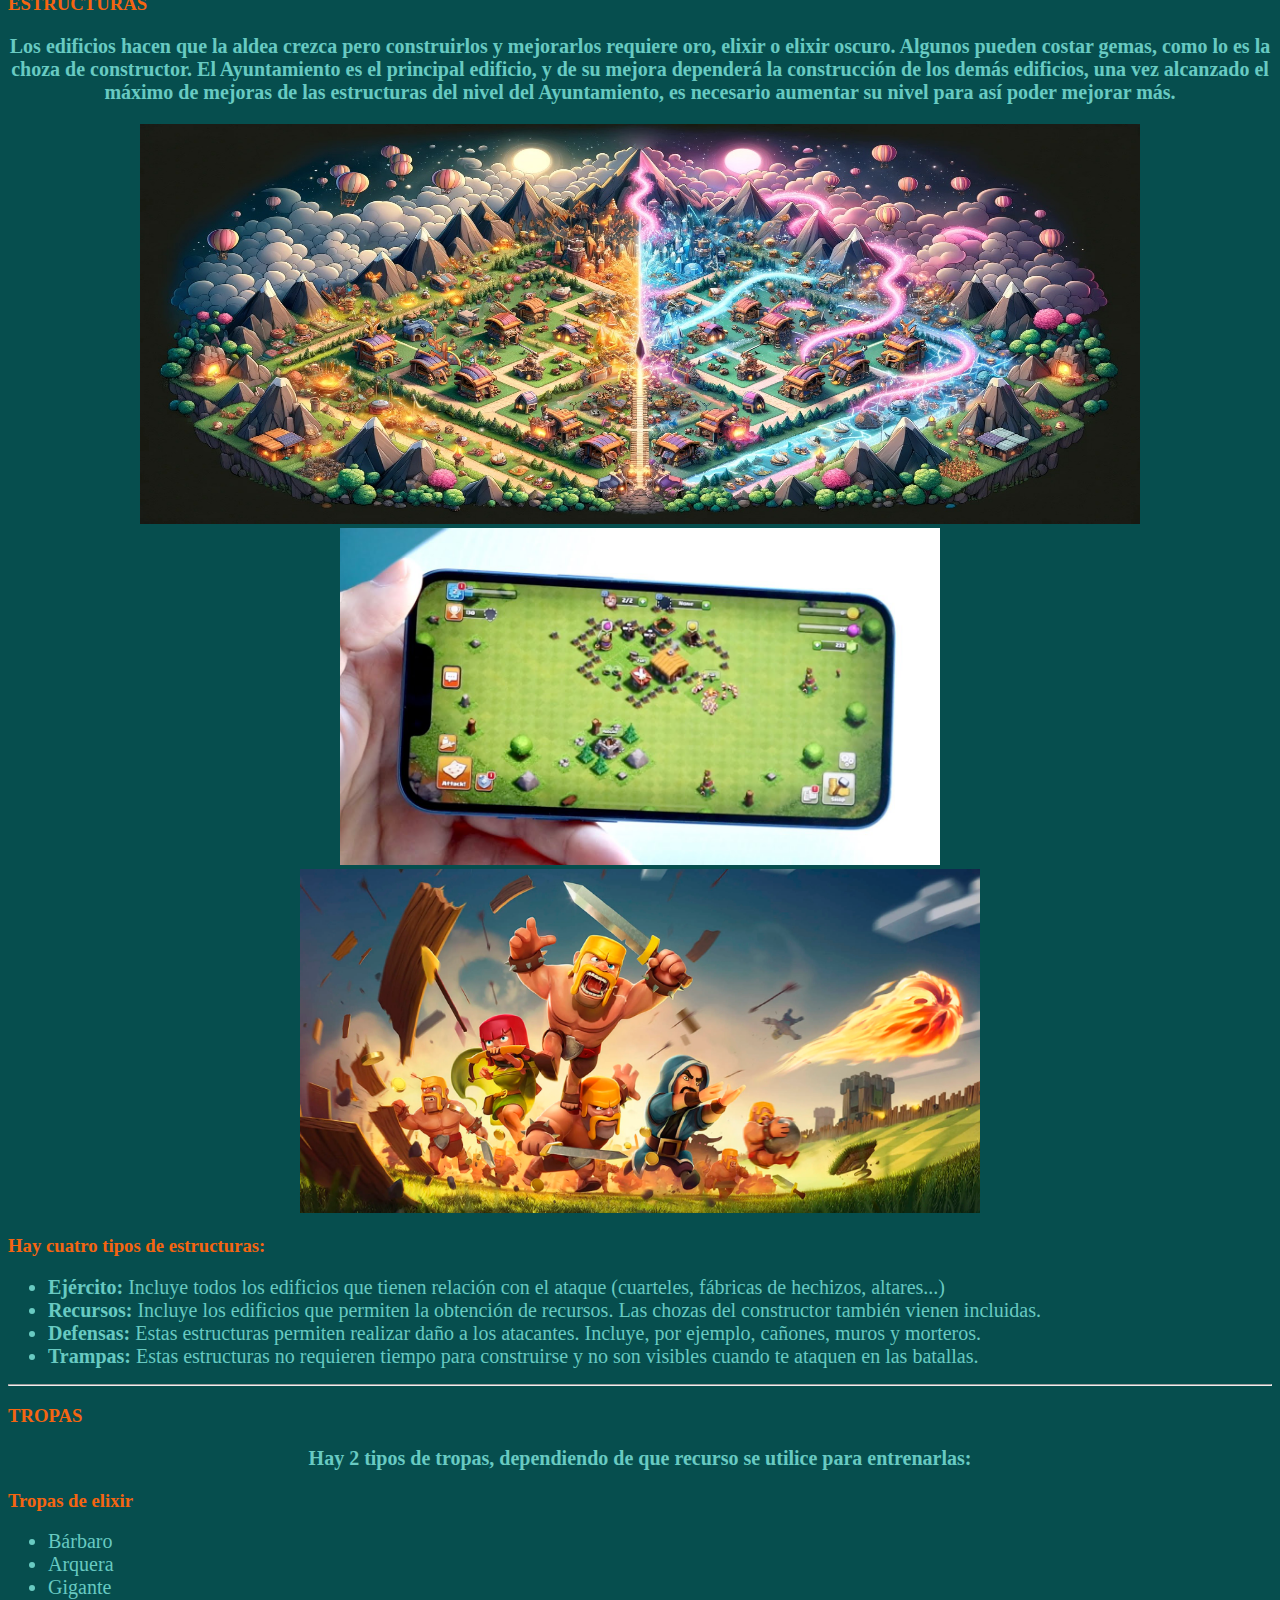
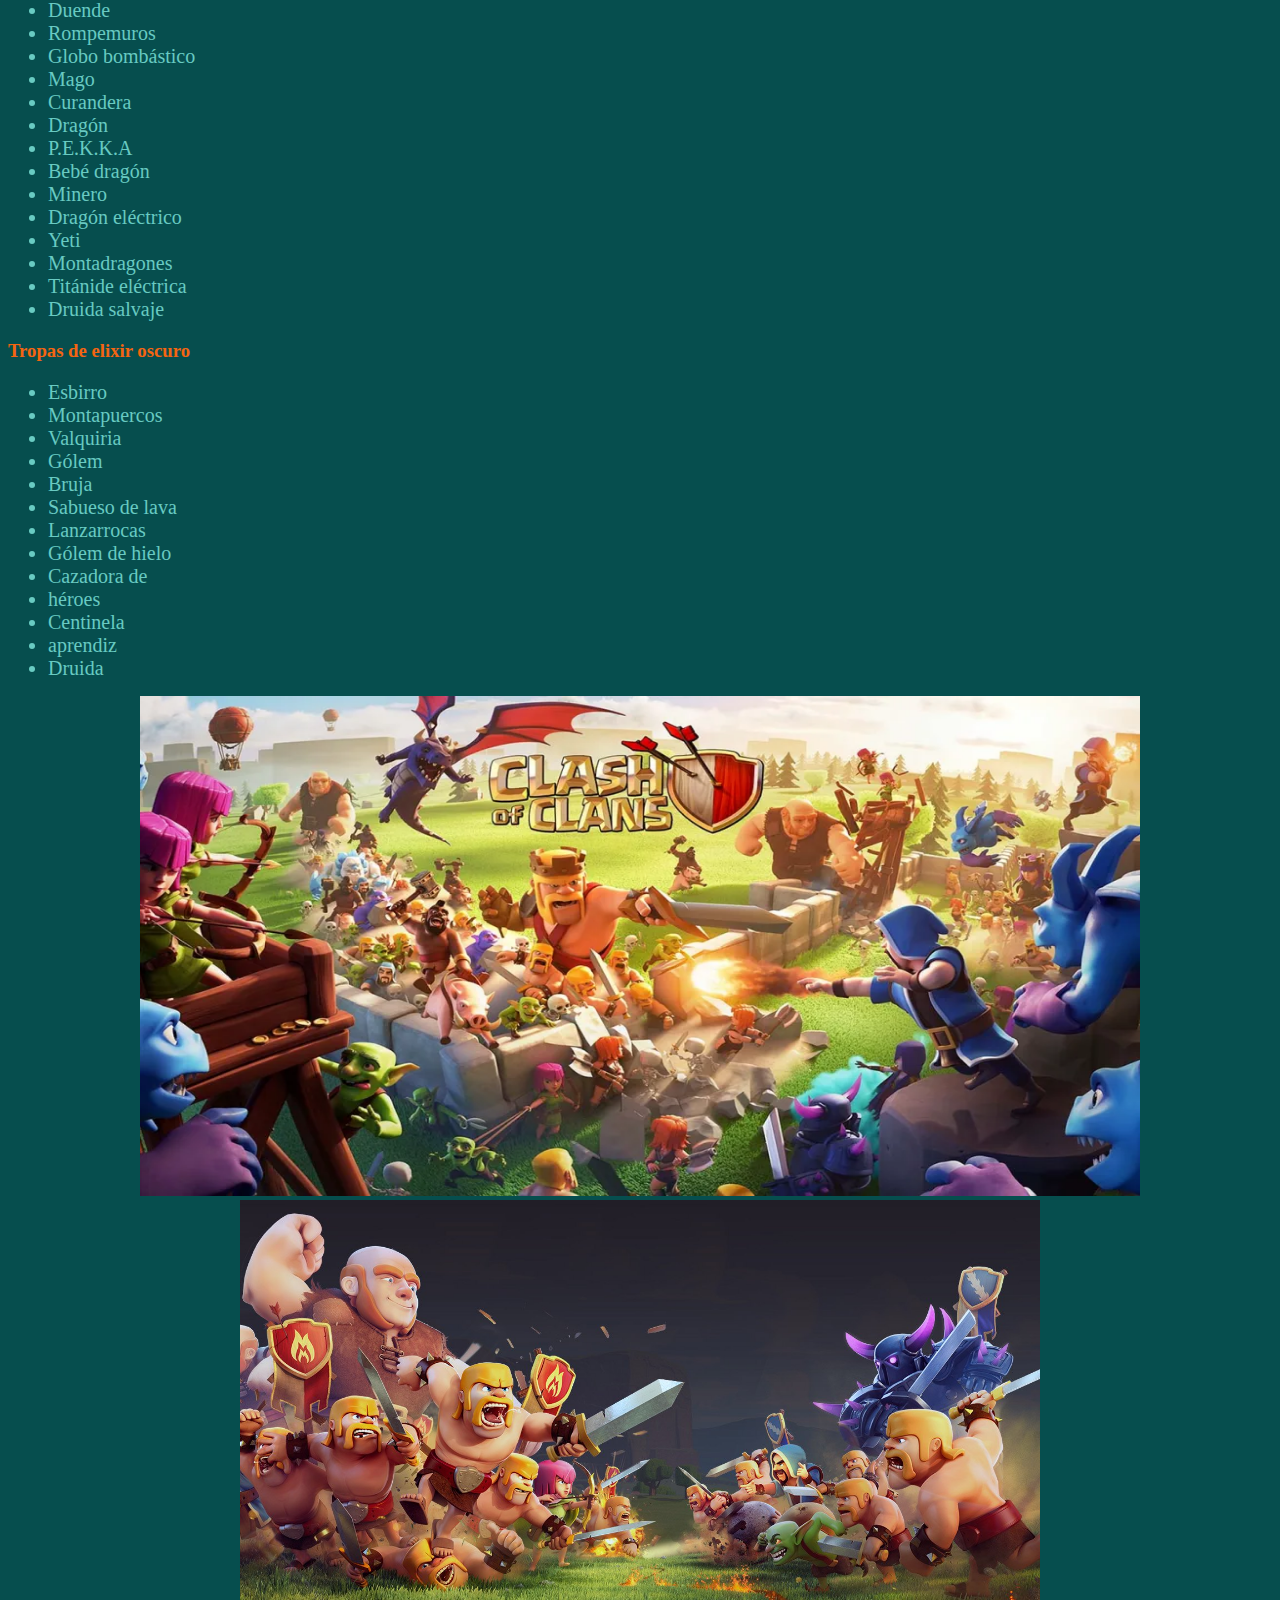
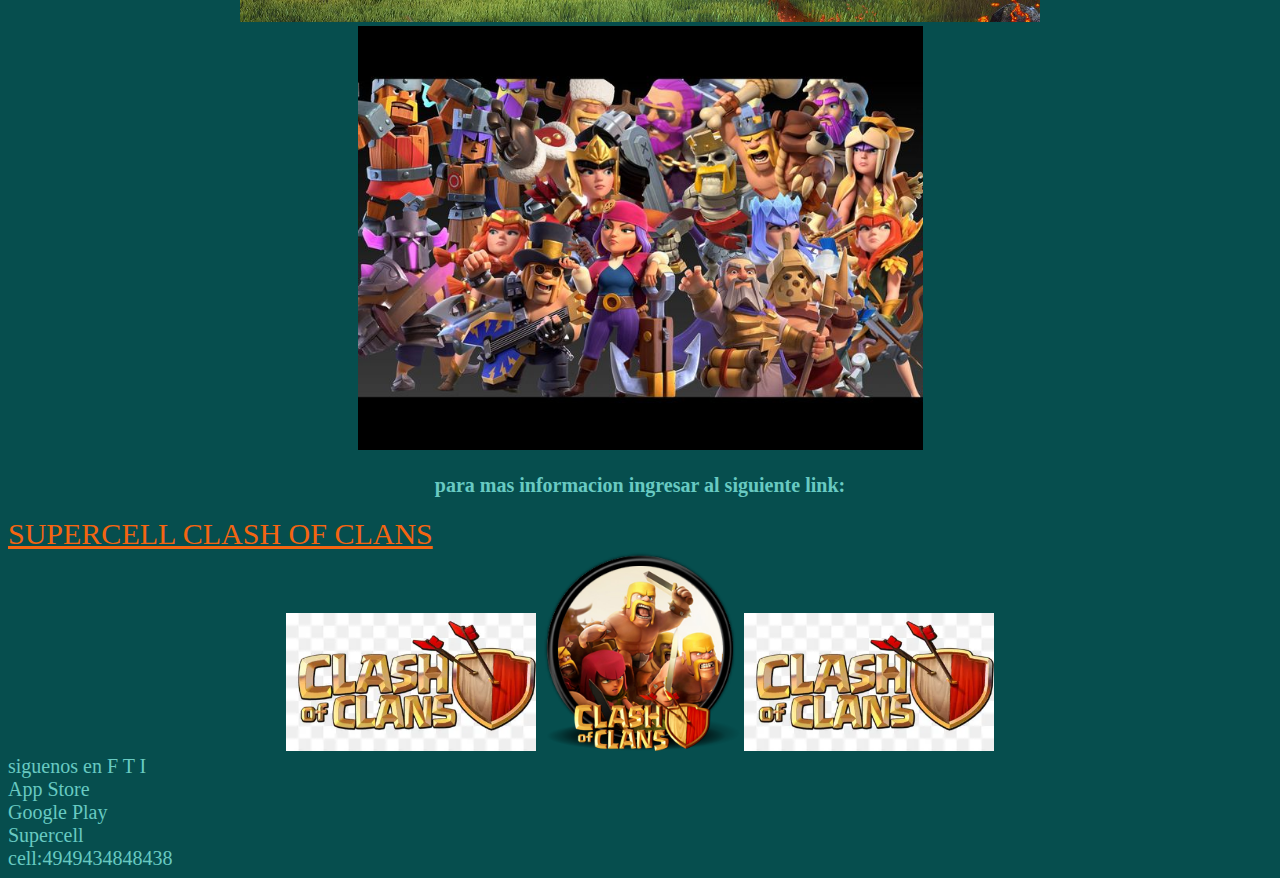
==== commit 4e5b7591: "agregar head main y footer" ====
--- a/CLASH-OF-CLANS.html
+++ b/CLASH-OF-CLANS.html
@@ -11,16 +11,21 @@
 <body>
 <header>
     <nav>
-        <li> <a href="CLASH-OF-CLANS.html">CLASH-OF-CLANS </a></li>
+        <a href="CLASH-OF-CLANS.html"><img src="imagenes/supercell.png" alt="Eniun logo" width="74" height="43"></a>
+        <ul>
+        <li> <a href="CLASH-OF-CLANS.html">INICIO </a></li>
         <li> <a href="JUEGOS.html">JUEGOS </a> </li>
         <li> <a href="SUPERCELL.html"> SUPERCELL </a> </li>
         <li> <a href="NOTICIAS.html"> NOTICIAS </a> </li>
+        </ul>
     </nav>
 </header>
 
 <main>
     <section>
+         
     <center>
+        <img src="imagenes/CLASS 1.jpg" alt="22" width=" 1500" height="450">
         <img src="imagenes/c2.png" alt="23" width="250">
         <img src="imagenes/c1.png" alt="23" width="200">
         <img src="imagenes/c2.png" alt="23" width="250">
@@ -31,7 +36,6 @@
             CLASH OF CLANS
         </h1>
 
-
     </center>
      <p>
         <strong>Clash of Clans es un videojuego de estrategia y accion</strong> desarrollado por Supercell
@@ -41,6 +45,7 @@
     <section>
     <img src="" alt="">
     <p>
+        
         Clash of Clans es un videojuego de estrategia multijugador en el que el usuario debe construir una aldea (en
         una
         cuadrícula de 44x44), donde tendrá que administrar recursos, construir y mejorar una amplia variedad de
@@ -55,7 +60,7 @@
         de Clanes", los "Juegos del Clan" y las "Ligas de Guerras de clanes".
     </p>
     <center>
-        <img src="imagenes/c3.png" alt="23" width="610"> <img src="imagenes/c4.png" alt="23" width="845">
+         <img src="imagenes/c4.png" alt="23" width="1500" height="550">
     </center>
 
     <h3> ESTRUCTURAS</h3>
@@ -67,11 +72,12 @@
         estructuras del nivel del Ayuntamiento, es necesario aumentar su nivel para así poder mejorar más.
     </p>
     <center>
-        <img src="imagenes/c6.png" alt="23" width="555"> <img src="imagenes/c7.jpg" alt="23" width="500">
+        <img src="imagenes/Aldea-en-Clash-of-Clans.jpg" alt="23" width="1000" height="400"> 
     </center>
     <center>
-        <img src="imagenes/c7.jpg" alt="23" width="550"> <img src="imagenes/c8.jpg" alt="23" width="416">
+        <img src="imagenes/cell aldea.jpg" alt="23" width="600"> <img src="imagenes/c6.png" alt="23" width="680">
     </center>
+    
     <h3>Hay cuatro tipos de estructuras:</h3>
     <ul>
         <li>
@@ -138,7 +144,10 @@
 
     </ul>
     <center>
-        <img src="imagenes/c10.jpg" alt="23" width="750">
+        <img src="imagenes/clash-tropas.webp" alt="23" width="1000" height="500">
+    </center>
+    <center>
+        <img src="imagenes/tropas-clash-of-clans.jpg" alt="23" width="800"> <img src="imagenes/tropas class.jpg" alt="23" width="565"> 
     </center>
     <p>
         para mas informacion ingresar al siguiente link:
--- a/css/style.css
+++ b/css/style.css
@@ -1,8 +1,41 @@
+header{
+    position: fixed;
+    width: 100%;
+    height: 70px;  
+    background-color: #031a1c;
+}
+nav{
+    max-width: 1024px;
+   
+}
+header img{
+    padding: 18px 10px;
+}
+nav ul{
+    float: right;
+    list-style: none;
+    text-align: center;
+    vertical-align: top;
+    margin: 0 10px;
+}
+nav li{
+    list-style-type: none;
+    display: inline;
+}
+nav li a{
+    font-size: 1em;
+    text-decoration: none;
+    line-height: 70px;
+    padding: 15px 10px;
+    color: rgb(243, 240, 240);
+    background-color: rgb(2, 13, 11);}
+    
+
 h1 {
     font-size: 50px;   /*tamano de la letra */
-    color: brown;       
-    background-color: aquamarine;   /*color de fondo*/
-    padding: 25px;             /*espaciado interno*/
+    color: rgba(171, 247, 239, 0.741);       
+    background-color: rgb(3, 21, 23);   /*color de fondo*/
+    padding: 10px;             /*espaciado interno*/
 
     margin: 25px;              /*espaciado externo*/
 }
@@ -10,21 +43,38 @@
     font-size: 20px;
     text-align: center;      /*alineado del texto*/
     font-weight: bold;        /*colocar negrilla*/
+    color: rgba(138, 244, 233, 0.751);
+    color: rgba(138, 244, 233, 0.751);
 }
 h2{
     text-align: left;
+    color: rgb(245, 101, 17);
+}
+h3{
+    color: rgb(245, 101, 17);
 }
 a{
     font-size: 30px;
-    color: blue;
+    color: rgb(245, 101, 17);
     text-align: center;
+   
 
 }
 body{
-    background-color: rgb(215, 251, 251);
+    
+    background-color: rgb(6, 78, 78);
 }
 li{
     font-size: 20px;
-   
-    
-}+    color: rgba(138, 244, 233, 0.751);
+}
+
+.juegos{
+    font-size: 35px;   /*tamano de la letra */
+    color: rgba(171, 247, 239, 0.741);       
+    background-color: rgb(3, 21, 23);   /*color de fondo*/
+    padding: 10px;             /*espaciado interno*/
+
+    margin: 25px;      
+
+}
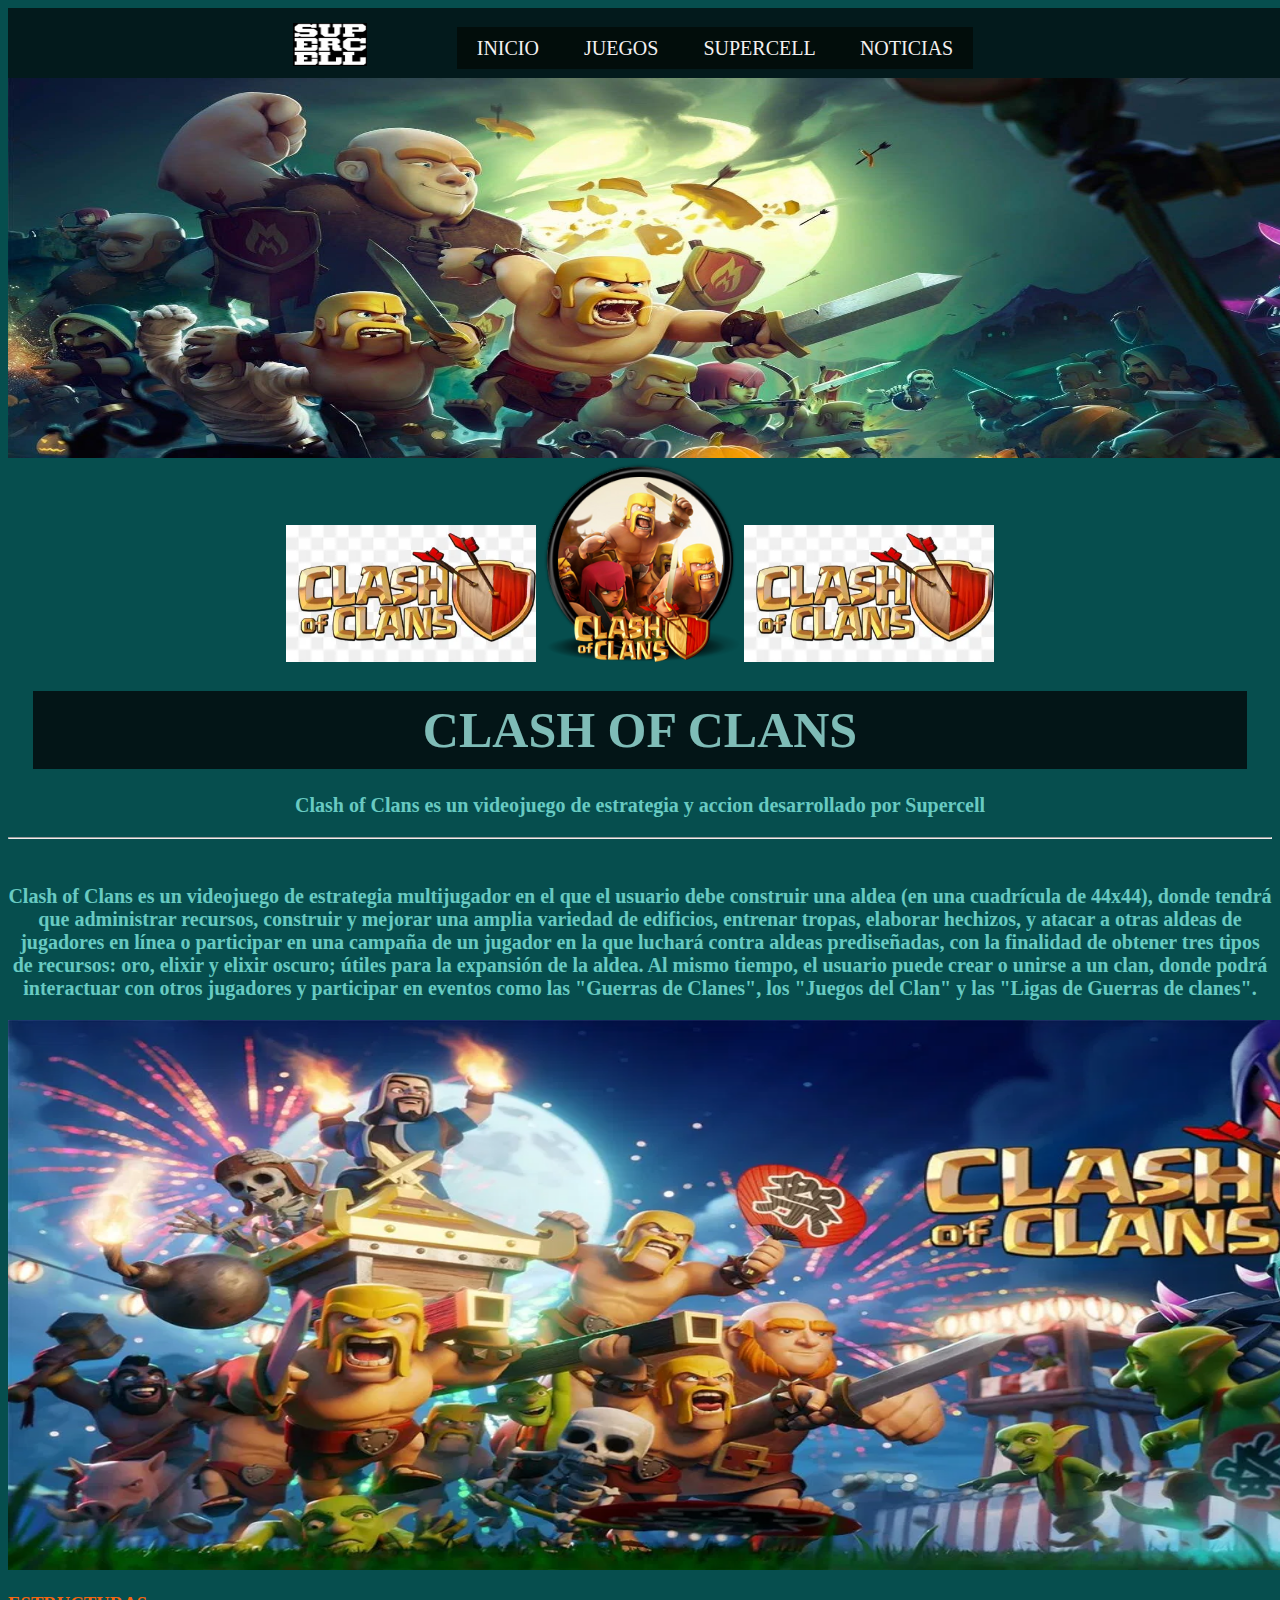
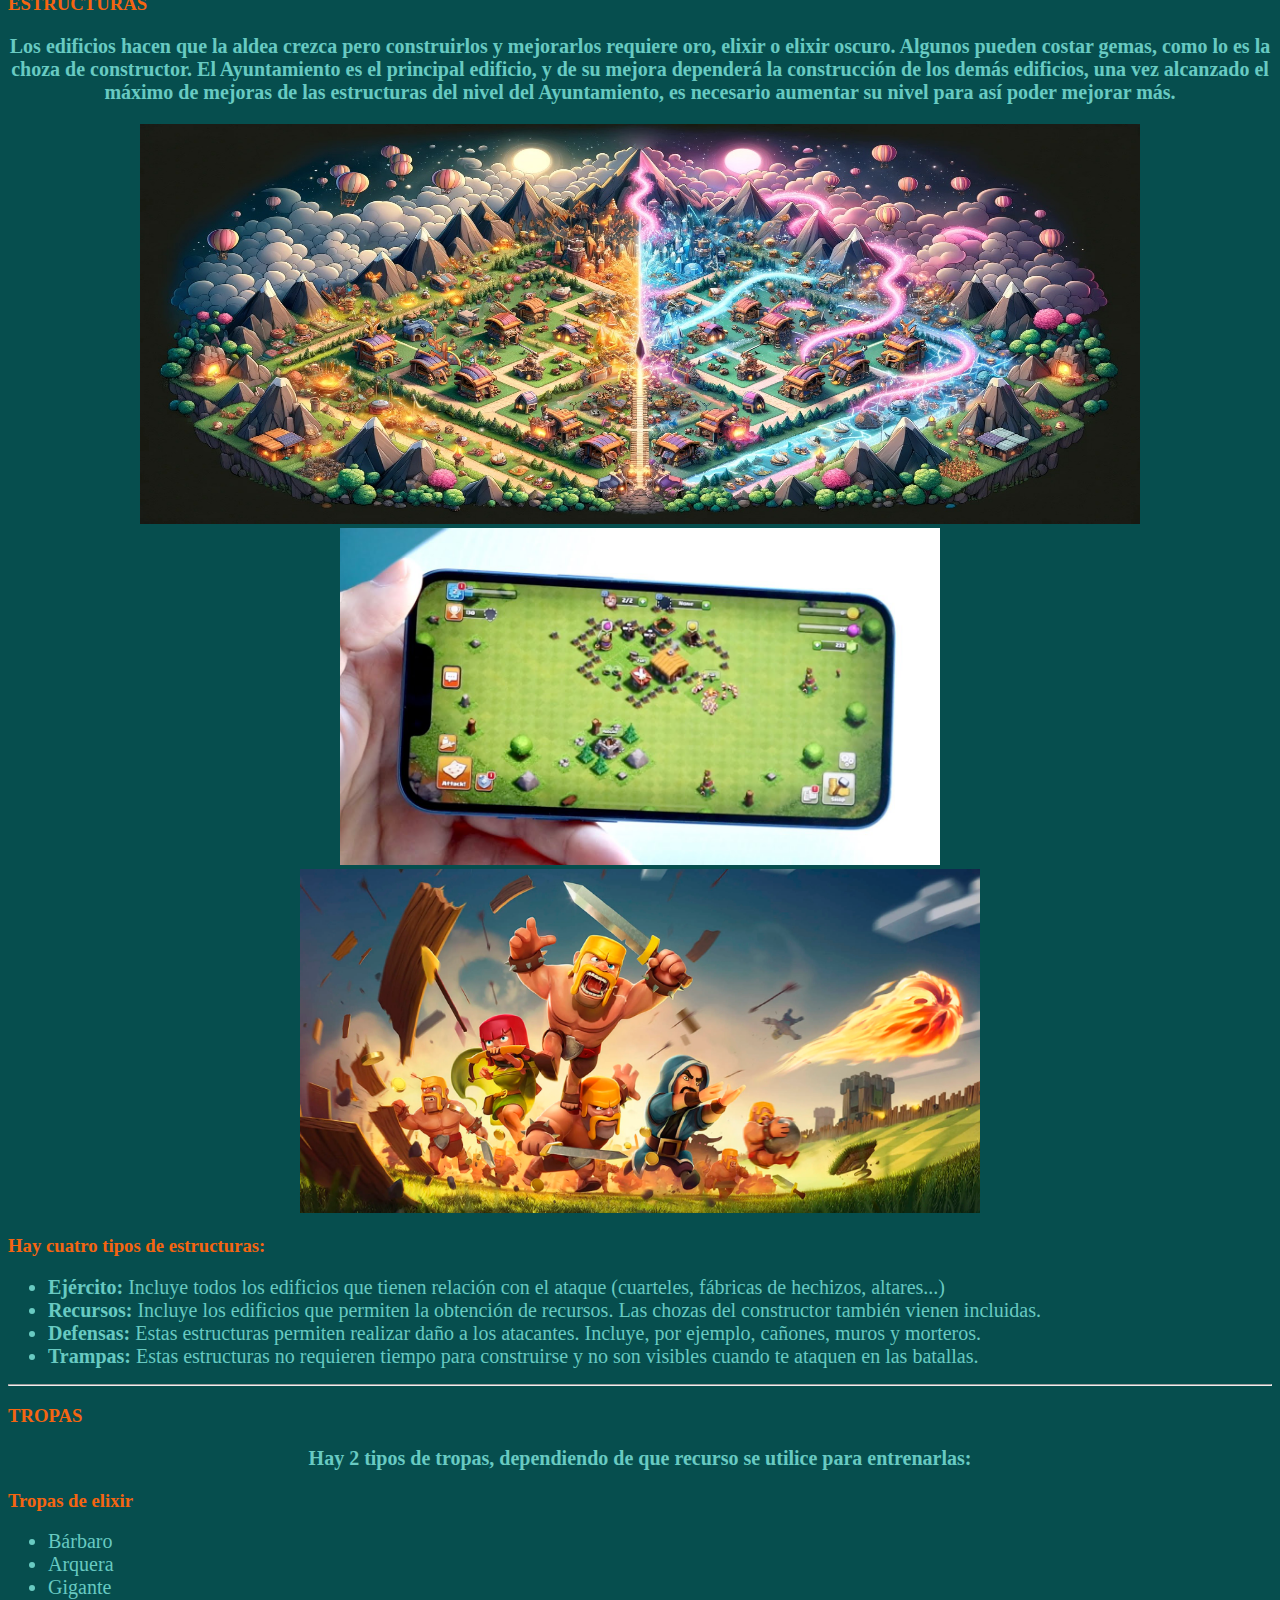
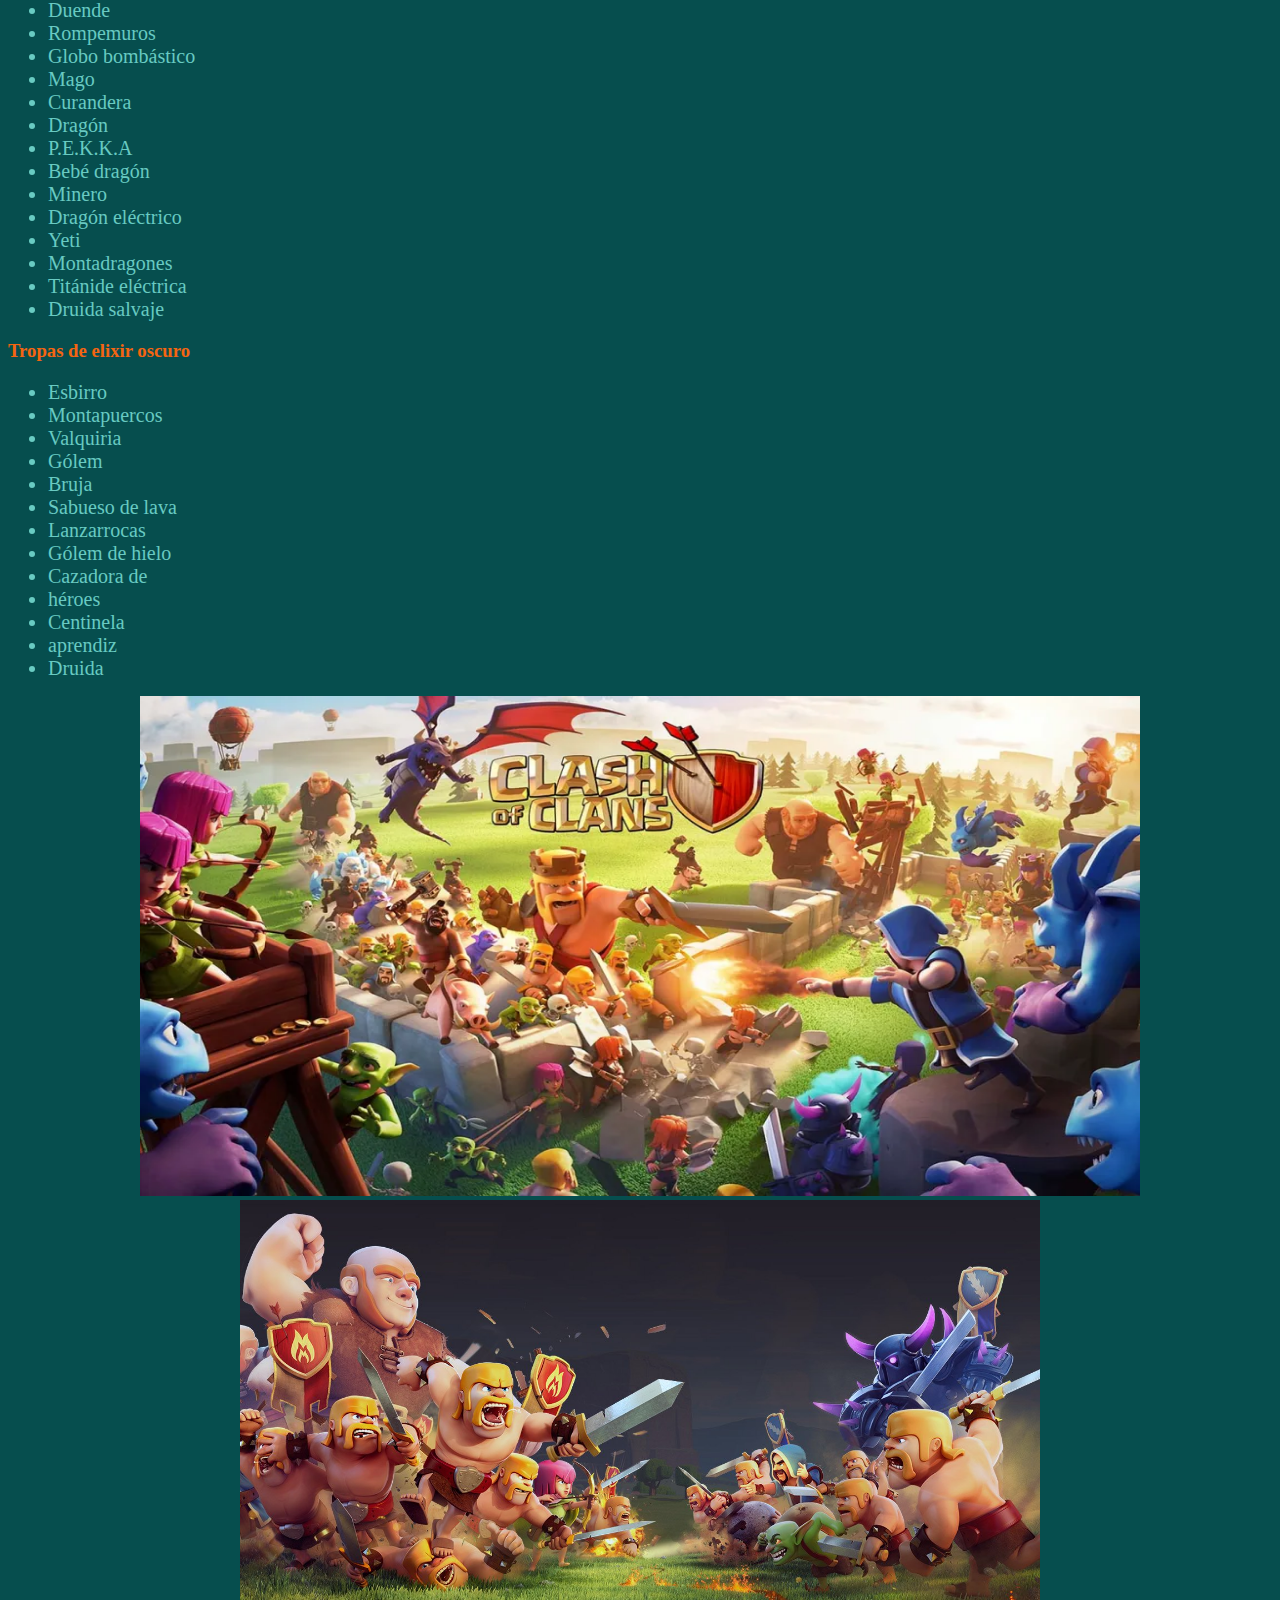
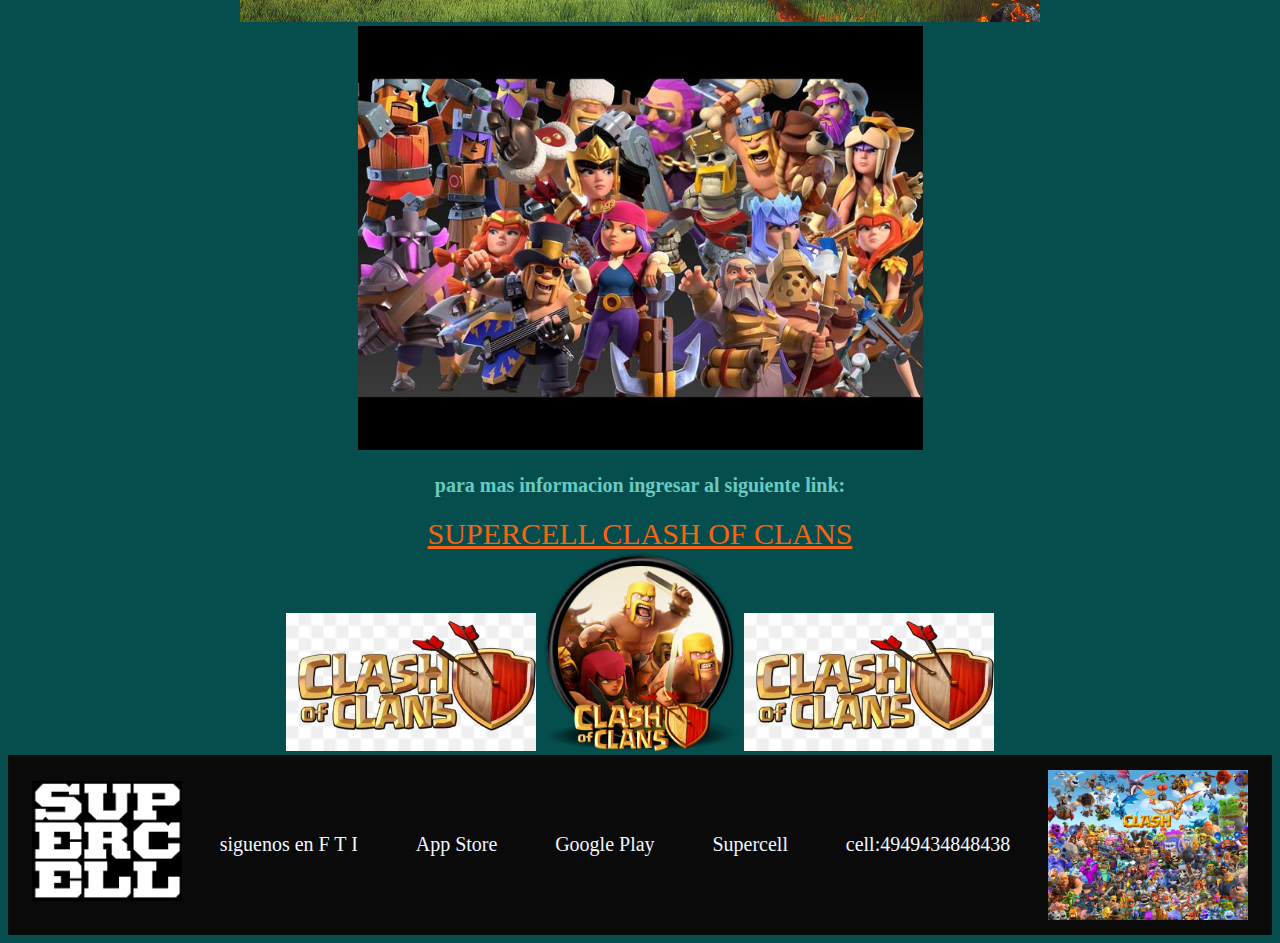
==== commit bba1a879: "agregando display flex" ====
--- a/CLASH-OF-CLANS.html
+++ b/CLASH-OF-CLANS.html
@@ -11,7 +11,7 @@
 <body>
 <header>
     <nav>
-        <a href="CLASH-OF-CLANS.html"><img src="imagenes/supercell.png" alt="Eniun logo" width="74" height="43"></a>
+        <a href="CLASH-OF-CLANS.html"><img src="imagenes/supercell.png" alt="supercell" width="74" height="43"></a>
         <ul>
         <li> <a href="CLASH-OF-CLANS.html">INICIO </a></li>
         <li> <a href="JUEGOS.html">JUEGOS </a> </li>
@@ -152,9 +152,11 @@
     <p>
         para mas informacion ingresar al siguiente link:
     </p>
+    <center>
     <a href="https://supercell.com/en/games/clashofclans/">
         SUPERCELL CLASH OF CLANS
     </a>
+</center>
     <center>
         <img src="imagenes/c2.png" alt="23" width="250">
         <img src="imagenes/c1.png" alt="23" width="200">
@@ -164,11 +166,14 @@
 </main>
 
 <footer>
+    
+    <a href="https://supercell.com/en/"><img src="imagenes/supercell.png" alt="supercell" width="150" height="120"></a>
     <li> siguenos en F T I </li>
     <li> App Store</li>
     <li> Google Play</li>
     <li> Supercell</li>
     <li> cell:4949434848438</li>
+    <img src="imagenes/heroesfooter.webp" alt="12" width="200">
 
 </footer>
 
--- a/css/style.css
+++ b/css/style.css
@@ -5,28 +5,24 @@
     background-color: #031a1c;
 }
 nav{
-    max-width: 1024px;
-   
+    display: flex;
+    justify-content: center;
+    align-items: center;
 }
 header img{
-    padding: 18px 10px;
+    padding: 15px 10px;
 }
 nav ul{
-    float: right;
-    list-style: none;
-    text-align: center;
-    vertical-align: top;
-    margin: 0 10px;
+    margin: 0 40px;
 }
 nav li{
-    list-style-type: none;
     display: inline;
 }
 nav li a{
     font-size: 1em;
     text-decoration: none;
     line-height: 70px;
-    padding: 15px 10px;
+    padding: 10px 20px;
     color: rgb(243, 240, 240);
     background-color: rgb(2, 13, 11);}
     
@@ -76,5 +72,32 @@
     padding: 10px;             /*espaciado interno*/
 
     margin: 25px;      
+}
+.supercell {
+    font-size: 20px;   /*tamano de la letra */
+    color: rgba(248, 253, 252, 0.741);       
+    background-color: rgb(3, 21, 23);   /*color de fondo*/
+    padding: 10px;             /*espaciado interno*/
 
+    margin: 25px; 
 }
+.historia {
+    font-size: 20px;   /*tamano de la letra */
+    color: rgb(248, 253, 252);       
+    background-color: rgba(23, 2, 162, 0.162);   /*color de fondo*/
+    padding: 10px;             /*espaciado interno*/
+    margin: 25px; 
+}
+footer{
+    display: flex;
+    background-color: #0a0a0a;
+    padding: 15px;
+    justify-content: space-around;
+    align-items: center;
+}
+footer li{
+    font-size: 25 px;
+    display: inline;
+    padding: 0px 20px;
+    color: aliceblue;
+}